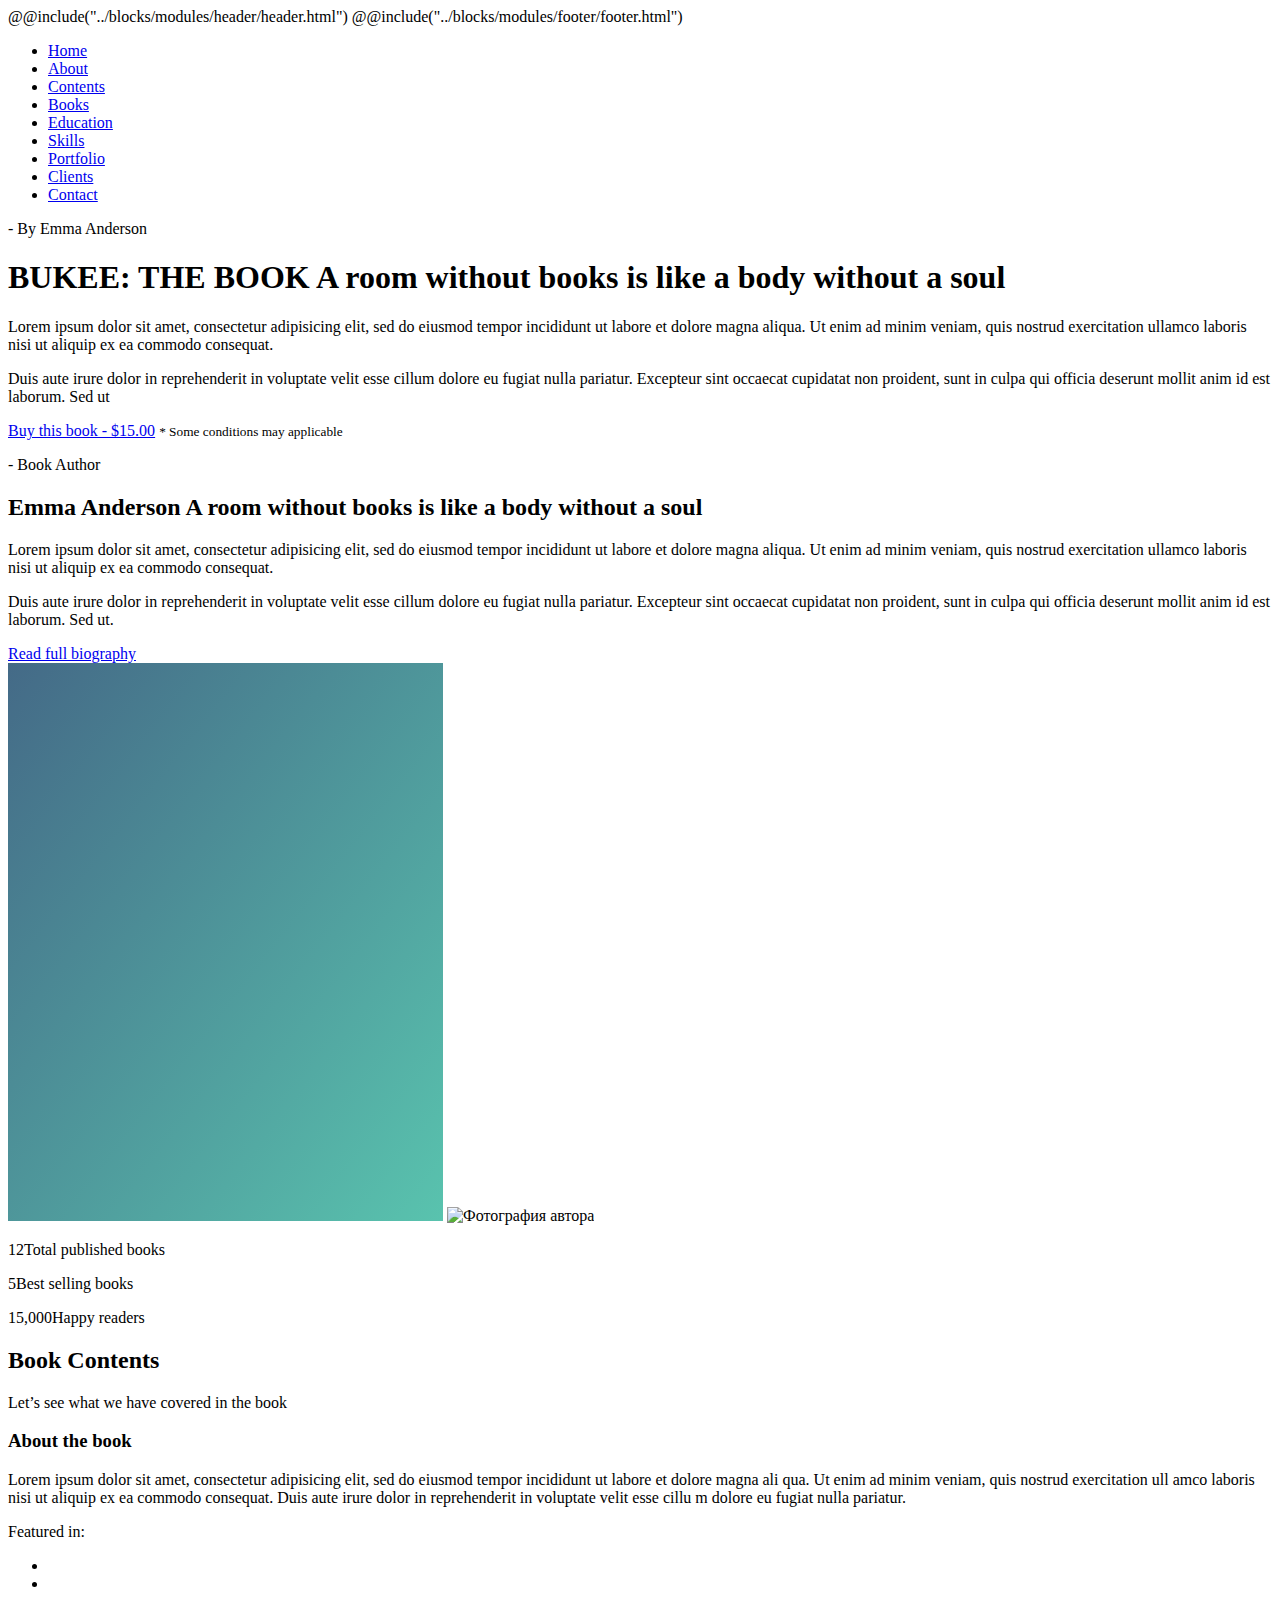
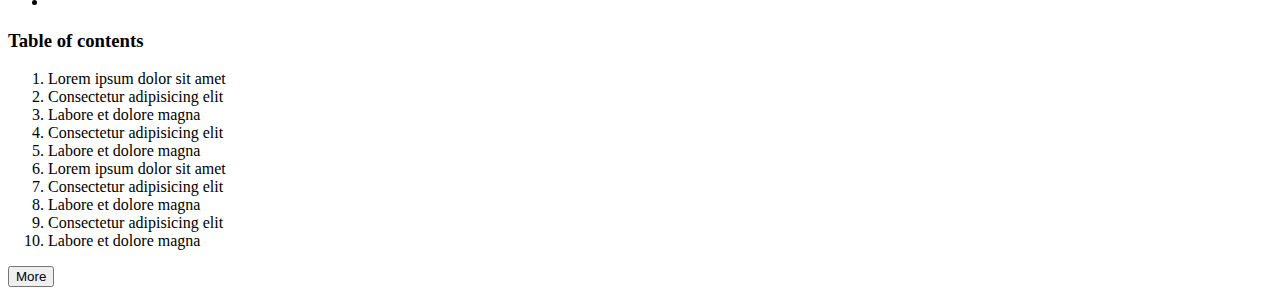
==== src/views/index.html @ 8ca6fe4a "font awesome" ====
<!DOCTYPE html>
<html lang="ru">

<head>
    <meta charset="utf-8">
    <meta http-equiv="X-UA-Compatible" content="IE=edge">
    <title>Bukee</title>
    <meta name="theme-color" content="#fff">
    <meta name="apple-mobile-web-app-status-bar-style" content="black-translucent">
    <meta name="viewport"
        content="width=device-width, user-scalable=no, initial-scale=1.0, maximum-scale=1.0, minimum-scale=1.0">
    <link rel="shortcut icon" href="../img/favicons/favicon.ico" type="image/x-icon">
    <link rel="icon" sizes="16x16" href="../img/favicons/favicon-16x16.png" type="image/png">
    <link rel="icon" sizes="32x32" href="../img/favicons/favicon-32x32.png" type="image/png">
    <link rel="apple-touch-icon-precomposed" href="../img/favicons/apple-touch-icon-precomposed.png">
    <link rel="apple-touch-icon" href="../img/favicons/apple-touch-icon.png">
    <link rel="apple-touch-icon" sizes="57x57" href="../img/favicons/apple-touch-icon-57x57.png">
    <link rel="apple-touch-icon" sizes="60x60" href="../img/favicons/apple-touch-icon-60x60.png">
    <link rel="apple-touch-icon" sizes="72x72" href="../img/favicons/apple-touch-icon-72x72.png">
    <link rel="apple-touch-icon" sizes="76x76" href="../img/favicons/apple-touch-icon-76x76.png">
    <link rel="apple-touch-icon" sizes="114x114" href="../img/favicons/apple-touch-icon-114x114.png">
    <link rel="apple-touch-icon" sizes="120x120" href="../img/favicons/apple-touch-icon-120x120.png">
    <link rel="apple-touch-icon" sizes="144x144" href="../img/favicons/apple-touch-icon-144x144.png">
    <link rel="apple-touch-icon" sizes="152x152" href="../img/favicons/apple-touch-icon-152x152.png">
    <link rel="apple-touch-icon" sizes="167x167" href="../img/favicons/apple-touch-icon-167x167.png">
    <link rel="apple-touch-icon" sizes="180x180" href="../img/favicons/apple-touch-icon-180x180.png">
    <link rel="apple-touch-icon" sizes="1024x1024" href="../img/favicons/apple-touch-icon-1024x1024.png">
    <link href="https://fonts.googleapis.com/css?family=Open+Sans:400,400i|Roboto+Slab:100,400,700&display=swap"
        rel="stylesheet">
    <link rel="stylesheet" href="../styles/main.css">

    <script src="https://kit.fontawesome.com/544c409c65.js" crossorigin="anonymous"></script>
</head>

<body>
    @@include("../blocks/modules/header/header.html")
    @@include("../blocks/modules/footer/footer.html")

    <div class="page-main">

        <header>
            <div class="header">
                <a href="##" class="header__logo"></a>
                <ul class="header-list">
                    <li class="header-list__item active"><a class="header-list__link" href="##">Home</a></li>
                    <li class="header-list__item"><a class="header-list__link" href="##">About</a></li>
                    <li class="header-list__item"><a class="header-list__link" href="##">Contents</a></li>
                    <li class="header-list__item"><a class="header-list__link" href="##">Books</a></li>
                    <li class="header-list__item"><a class="header-list__link" href="##">Education</a></li>
                    <li class="header-list__item"><a class="header-list__link" href="##">Skills</a></li>
                    <li class="header-list__item"><a class="header-list__link" href="##">Portfolio</a></li>
                    <li class="header-list__item"><a class="header-list__link" href="##">Clients</a></li>
                    <li class="header-list__item"><a class="header-list__link" href="##">Contact</a></li>
                </ul>
            </div>
        </header>

        <div class="wrap">
            <div class="block-book">
                <div class="block-book-demo"></div>
                <div class="block-text">
                    <p class="block-text__name">- By Emma Anderson</p>
                    <h1 class="block-text__title">BUKEE: THE BOOK
                        <span>A room without books is like a body without a soul</span>
                    </h1>
                    <p class="block-text__description">Lorem ipsum dolor sit amet, consectetur adipisicing elit, sed do
                        eiusmod tempor incididunt ut
                        labore et dolore magna aliqua. Ut enim ad minim veniam, quis nostrud exercitation ullamco
                        laboris nisi ut aliquip ex ea commodo consequat.</p>
                    <p class="block-text__description">Duis aute irure dolor in reprehenderit in voluptate velit esse
                        cillum dolore eu fugiat nulla
                        pariatur. Excepteur sint occaecat cupidatat non proident, sunt in culpa qui officia deserunt
                        mollit anim id est laborum. Sed ut</p>
                    <a href="##" class="btn btn_modifer block-text__btn-header">Buy this book - $15.00</a>
                    <small>* Some conditions may applicable</small>
                </div>
            </div>
        </div>

    </div>

    <div class='page page_autor'>
        <div class="wrap">
            <div class="block-author">
                <div class="block-text">
                    <p class="block-text__name block-text__name_top">- Book Author</p>
                    <h2 class="block-text__title">Emma Anderson
                        <span>A room without books is like a body without a soul</span>
                    </h2>
                    <p class="block-text__description">Lorem ipsum dolor sit amet, consectetur adipisicing elit, sed do
                        eiusmod tempor incididunt ut
                        labore et dolore magna aliqua. Ut enim ad minim veniam, quis nostrud exercitation ullamco
                        laboris nisi ut aliquip ex ea commodo consequat. </p>
                    <p class="block-text__description">Duis aute irure dolor in reprehenderit in voluptate velit esse
                        cillum dolore eu fugiat nulla
                        pariatur. Excepteur sint occaecat cupidatat non proident, sunt in culpa qui officia deserunt
                        mollit anim id est laborum. Sed ut.</p>
                    <a href="##" class="btn btn_modifer block-text__btn-autor">Read full biography</a>
                </div>

                <div class="block-ava">
                    <svg class="block-ava__svg" width="435" height="558">
                        <linearGradient id="gradient" x1="0" y1="0" x2="100%" y2="100%">
                            <stop offset="0" stop-color="#446a87"></stop>
                            <stop offset="1" stop-color="#59c3ae"></stop>
                        </linearGradient>
                        <rect width="435" height="558" fill="url(#gradient)"></rect>
                    </svg>
                    <img class="block-ava__image" src="img/avatar.jpg" alt="Фотография автора" width="438px" height="466px">
                </div>
            </div>

            <div class="block-counter">
                <p><span>12</span>Total published books</p>
                <p><span>5</span>Best selling books</p>
                <p><span>15,000</span>Happy readers</p>
            </div>
        </div>
    </div>

    <div class="page page_gray page_standart">
        <div class="wrap">
            <h2 class="page__title">Book Contents</h2>
            <p class="page__subtitle">Let’s see what we have covered in the book</p>
            <div class="block-about">
                <div class="block-about-text">
                    <h3>About the book</h3>
                    <p class="block-about-text__content">Lorem ipsum dolor sit amet, consectetur adipisicing elit, sed do eiusmod tempor incididunt ut
                        labore et dolore magna ali qua. Ut enim ad minim veniam, quis nostrud exercitation ull amco
                        laboris nisi ut aliquip ex ea commodo consequat. Duis aute irure dolor in reprehenderit in
                        voluptate velit esse cillu m dolore eu fugiat nulla pariatur.</p>
                    <div class="block-about-social block-about-text__social">
                        <p class="block-about-social__title">Featured in:</p>
                        <ul class="block-about-social__list">
                            <li><a href="##"><i class="fab fa-stack-overflow"></i></a></li>
                            <li><a href="##"><i class="fab fa-amazon"></i></a></li>
                            <li><a href="##"><i class="fab fa-sass"></i></a></li>
                        </ul>
                    </div>
                </div>
                <div class="block-about-table">
                    <h3>Table of contents</h3>
                    <ol class="block-about-table__list">
                        <li>Lorem ipsum dolor sit amet</li>
                        <li>Consectetur adipisicing elit</li>
                        <li>Labore et dolore magna</li>
                        <li>Consectetur adipisicing elit</li>
                        <li>Labore et dolore magna</li>
                        <li>Lorem ipsum dolor sit amet</li>
                        <li>Consectetur adipisicing elit</li>
                        <li>Labore et dolore magna</li>
                        <li>Consectetur adipisicing elit</li>
                        <li>Labore et dolore magna</li>
                    </ol>
                    <button class="btn btn_modifer block-about-table__btn">More</button>
                </div>
            </div>
        </div>
    </div>

    <script src="../js/main.js"></script>
    <script src="../js/vendor.js"></script>
</body>

</html>
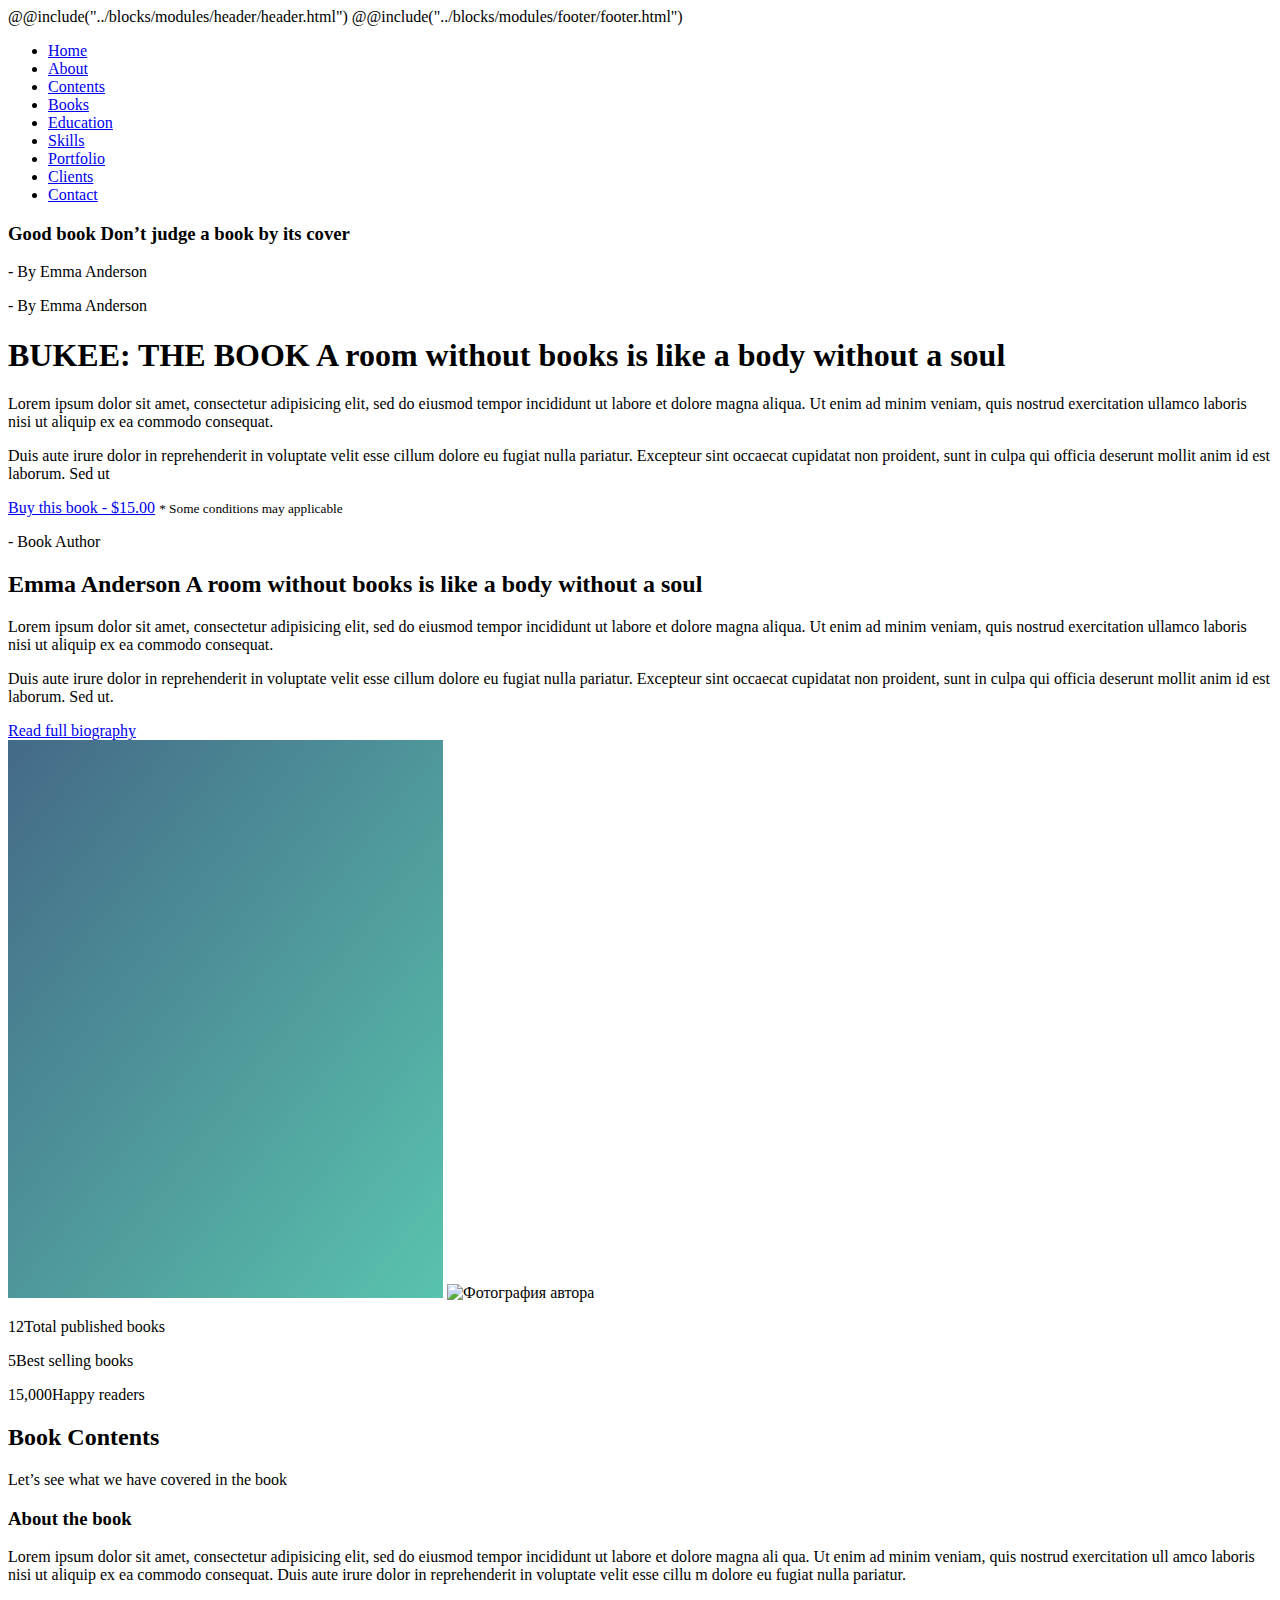
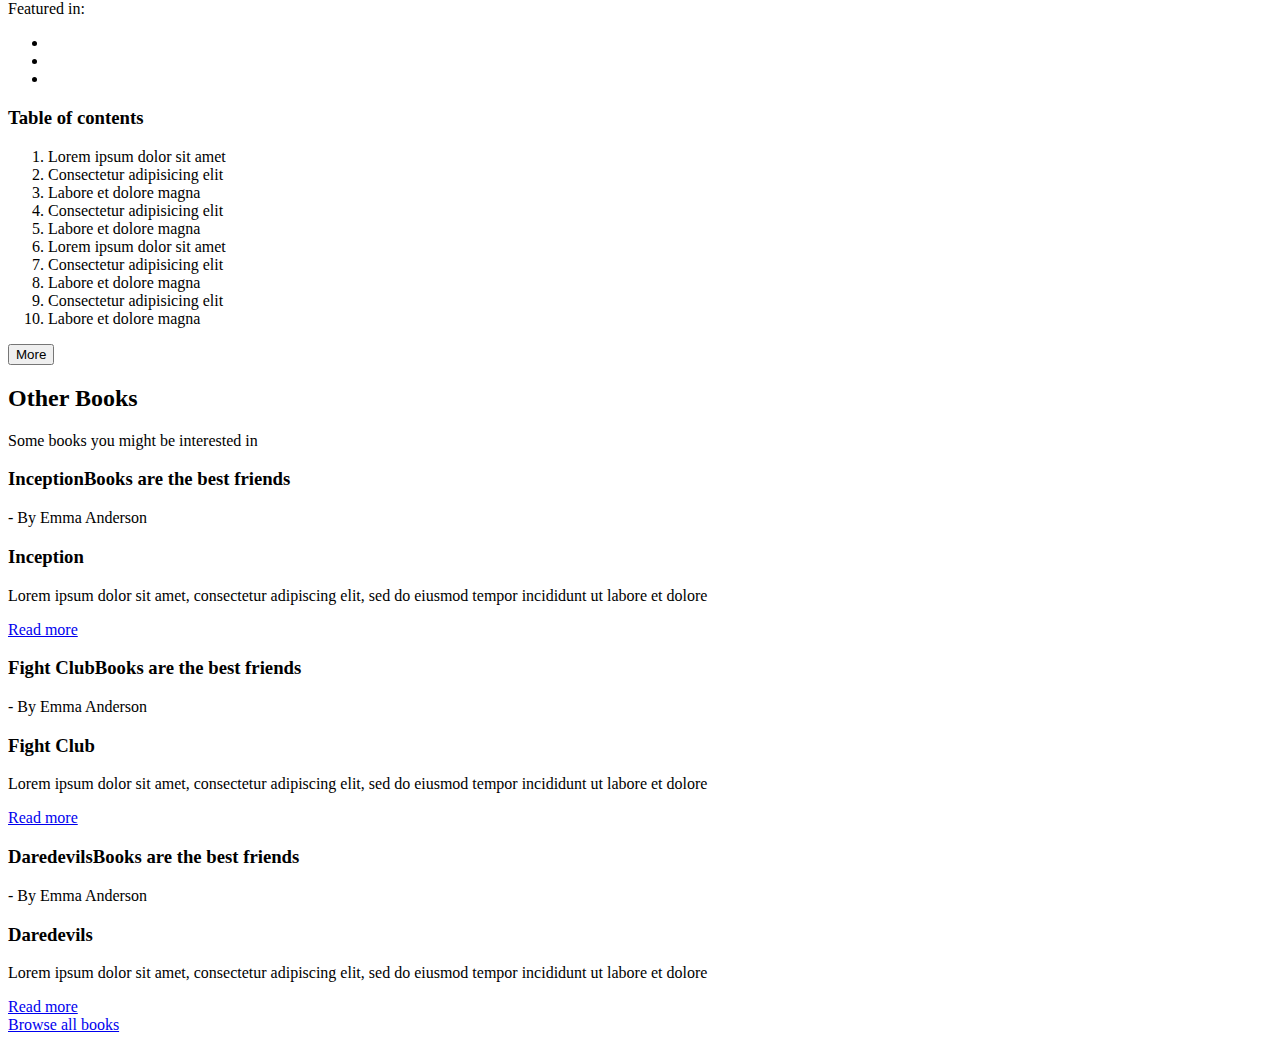
==== commit b4f8bf31: "scss" ====
--- a/src/views/index.html
+++ b/src/views/index.html
@@ -36,7 +36,7 @@
     @@include("../blocks/modules/header/header.html")
     @@include("../blocks/modules/footer/footer.html")
 
-    <div class="page-main">
+    <div class="page page-main">
 
         <header>
             <div class="header">
@@ -57,7 +57,13 @@
 
         <div class="wrap">
             <div class="block-book">
-                <div class="block-book-demo"></div>
+                <div class="block-book-demo">
+                    <h3 class="block-book-demo__title">
+                        Good book
+                        <span>Don’t judge a book by its cover</span>
+                    </h3>
+                    <p class="block-book-demo__autor">- By Emma Anderson</p>
+                </div>
                 <div class="block-text">
                     <p class="block-text__name">- By Emma Anderson</p>
                     <h1 class="block-text__title">BUKEE: THE BOOK
@@ -71,7 +77,7 @@
                         cillum dolore eu fugiat nulla
                         pariatur. Excepteur sint occaecat cupidatat non proident, sunt in culpa qui officia deserunt
                         mollit anim id est laborum. Sed ut</p>
-                    <a href="##" class="btn btn_modifer block-text__btn-header">Buy this book - $15.00</a>
+                    <a href="##" class="btn btn_modifer btn_substrate_dark  block-text__btn-header">Buy this book - $15.00</a>
                     <small>* Some conditions may applicable</small>
                 </div>
             </div>
@@ -95,7 +101,7 @@
                         cillum dolore eu fugiat nulla
                         pariatur. Excepteur sint occaecat cupidatat non proident, sunt in culpa qui officia deserunt
                         mollit anim id est laborum. Sed ut.</p>
-                    <a href="##" class="btn btn_modifer block-text__btn-autor">Read full biography</a>
+                    <a href="##" class="btn btn_modifer btn_substrate_light block-text__btn-autor">Read full biography</a>
                 </div>
 
                 <div class="block-ava">
@@ -106,7 +112,8 @@
                         </linearGradient>
                         <rect width="435" height="558" fill="url(#gradient)"></rect>
                     </svg>
-                    <img class="block-ava__image" src="img/avatar.jpg" alt="Фотография автора" width="438px" height="466px">
+                    <img class="block-ava__image" src="img/avatar.jpg" alt="Фотография автора" width="438px"
+                        height="466px">
                 </div>
             </div>
 
@@ -118,14 +125,15 @@
         </div>
     </div>
 
-    <div class="page page_gray page_standart">
+    <div class="page page_gray page_about">
         <div class="wrap">
             <h2 class="page__title">Book Contents</h2>
             <p class="page__subtitle">Let’s see what we have covered in the book</p>
             <div class="block-about">
                 <div class="block-about-text">
                     <h3>About the book</h3>
-                    <p class="block-about-text__content">Lorem ipsum dolor sit amet, consectetur adipisicing elit, sed do eiusmod tempor incididunt ut
+                    <p class="block-about-text__content">Lorem ipsum dolor sit amet, consectetur adipisicing elit, sed
+                        do eiusmod tempor incididunt ut
                         labore et dolore magna ali qua. Ut enim ad minim veniam, quis nostrud exercitation ull amco
                         laboris nisi ut aliquip ex ea commodo consequat. Duis aute irure dolor in reprehenderit in
                         voluptate velit esse cillu m dolore eu fugiat nulla pariatur.</p>
@@ -152,8 +160,56 @@
                         <li>Consectetur adipisicing elit</li>
                         <li>Labore et dolore magna</li>
                     </ol>
-                    <button class="btn btn_modifer block-about-table__btn">More</button>
-                </div>
+                    <button class="btn btn_modifer btn_substrate_light block-about-table__btn">More</button>
+                </div>
+            </div>
+        </div>
+    </div>
+
+    <div class="page page_books">
+        <div class="wrap">
+            <h2 class="page__title">Other Books</h2>
+            <p class="page__subtitle page__subtitle_books">Some books you might be interested in</p>
+            <div class="block-presentation">
+                <div class="block-books">
+                    <div class="block-books__item">
+                        <div class="block-books-demo">
+                            <h3 class="block-books-demo__title">Inception<span>Books are the best friends</span></h3>
+                            <p class="block-books-demo__autor">- By Emma Anderson</p>
+                        </div>
+                        <div class="block-books-desc">
+                            <h3 class="block-books-desc__title">Inception</h3>
+                            <p class="block-books-desc__content">Lorem ipsum dolor sit amet, consectetur adipiscing
+                                elit, sed do eiusmod tempor incididunt ut labore et dolore</p>
+                            <a href="##">Read more</a>
+                        </div>
+                    </div>
+                    <div class="block-books__item">
+                        <div class="block-books-demo">
+                            <h3 class="block-books-demo__title">Fight Club<span>Books are the best friends</span></h3>
+                            <p class="block-books-demo__autor">- By Emma Anderson</p>
+                        </div>
+                        <div class="block-books-desc">
+                            <h3 class="block-books-desc__title">Fight Club</h3>
+                            <p class="block-books-desc__content">Lorem ipsum dolor sit amet, consectetur adipiscing
+                                elit, sed do eiusmod tempor incididunt ut labore et dolore</p>
+                            <a href="##">Read more</a>
+                        </div>
+                    </div>
+                    <div class="block-books__item">
+                        <div class="block-books-demo">
+                            <h3 class="block-books-demo__title">Daredevils<span>Books are the best friends</span></h3>
+                            <p class="block-books-demo__autor">- By Emma Anderson</p>
+                        </div>
+                        <div class="block-books-desc">
+                            <h3 class="block-books-desc__title">Daredevils</h3>
+                            <p class="block-books-desc__content">Lorem ipsum dolor sit amet, consectetur adipiscing
+                                elit, sed do eiusmod tempor incididunt ut labore et dolore</p>
+                            <a href="##">Read more</a>
+                        </div>
+                    </div>
+                </div>
+                <a href="##" class="btn btn_modifer btn_substrate_light block-presentation__btn">Browse all books</a>
             </div>
         </div>
     </div>
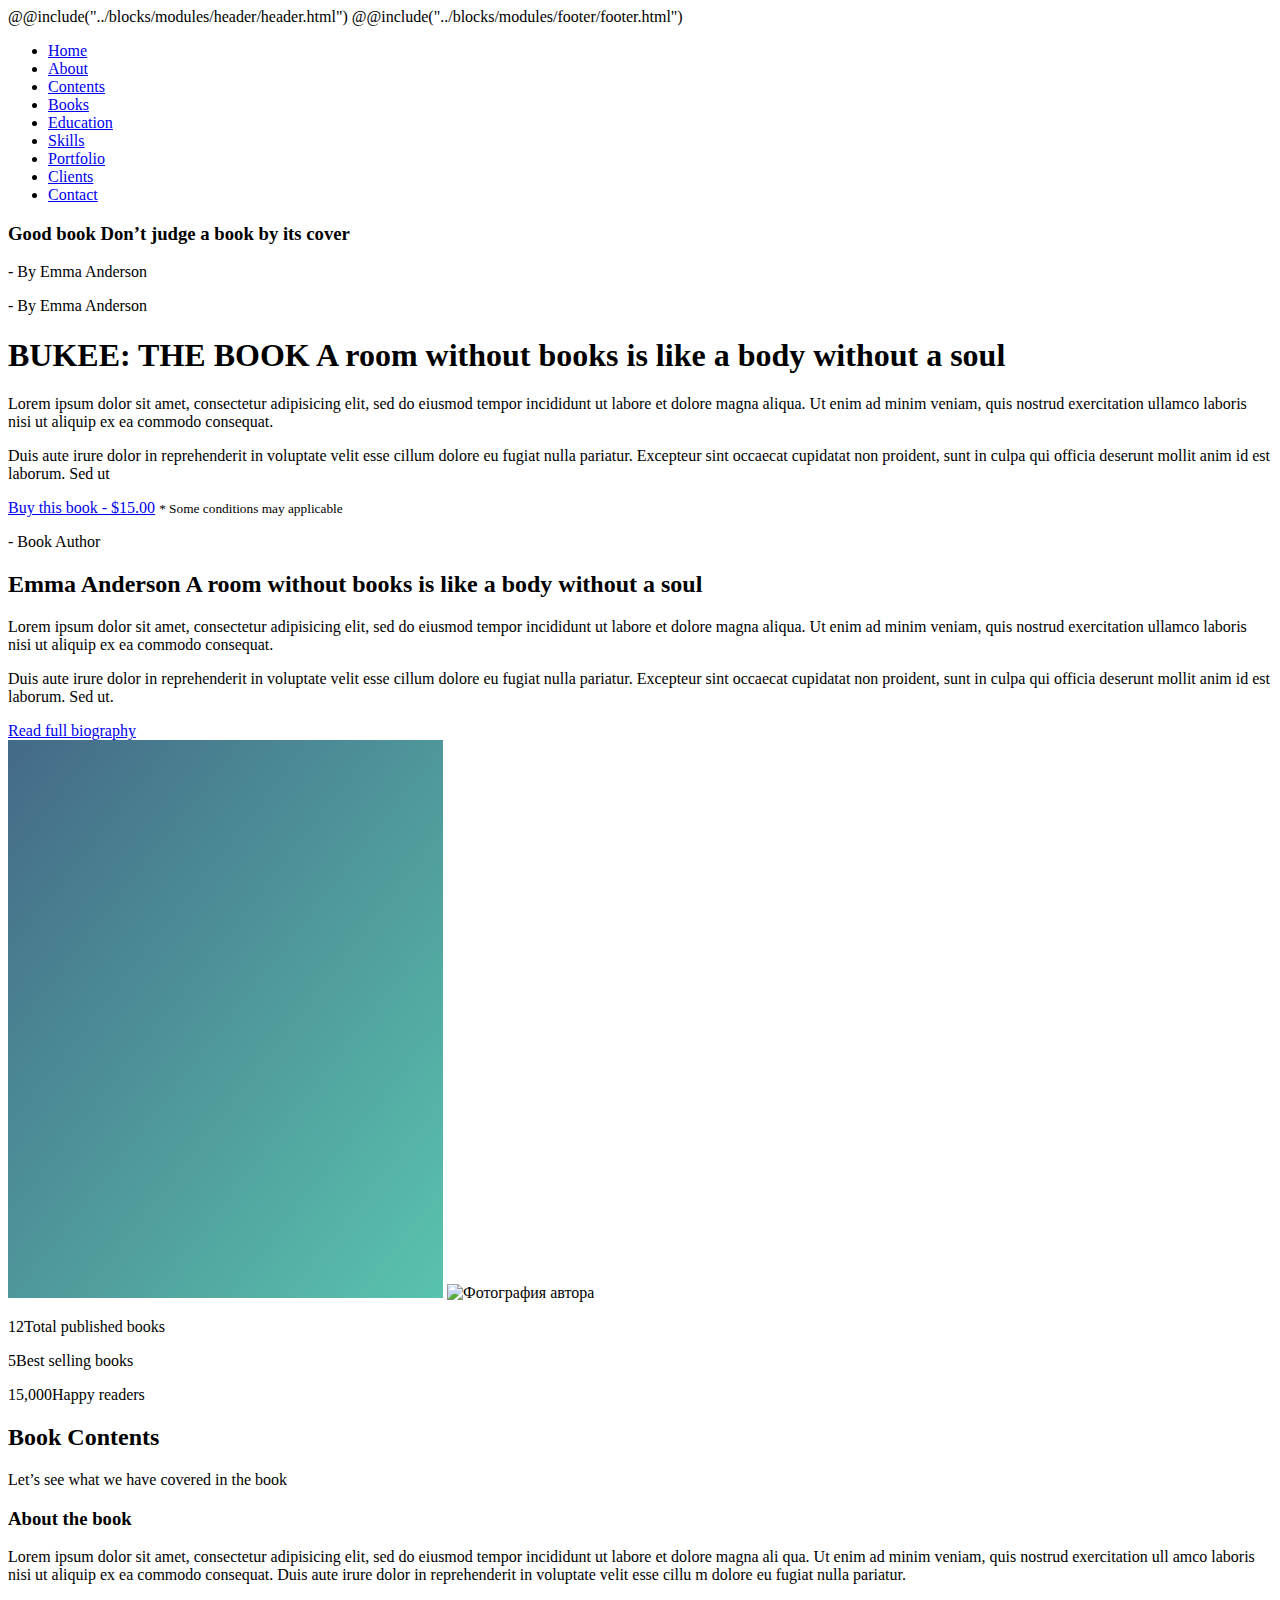
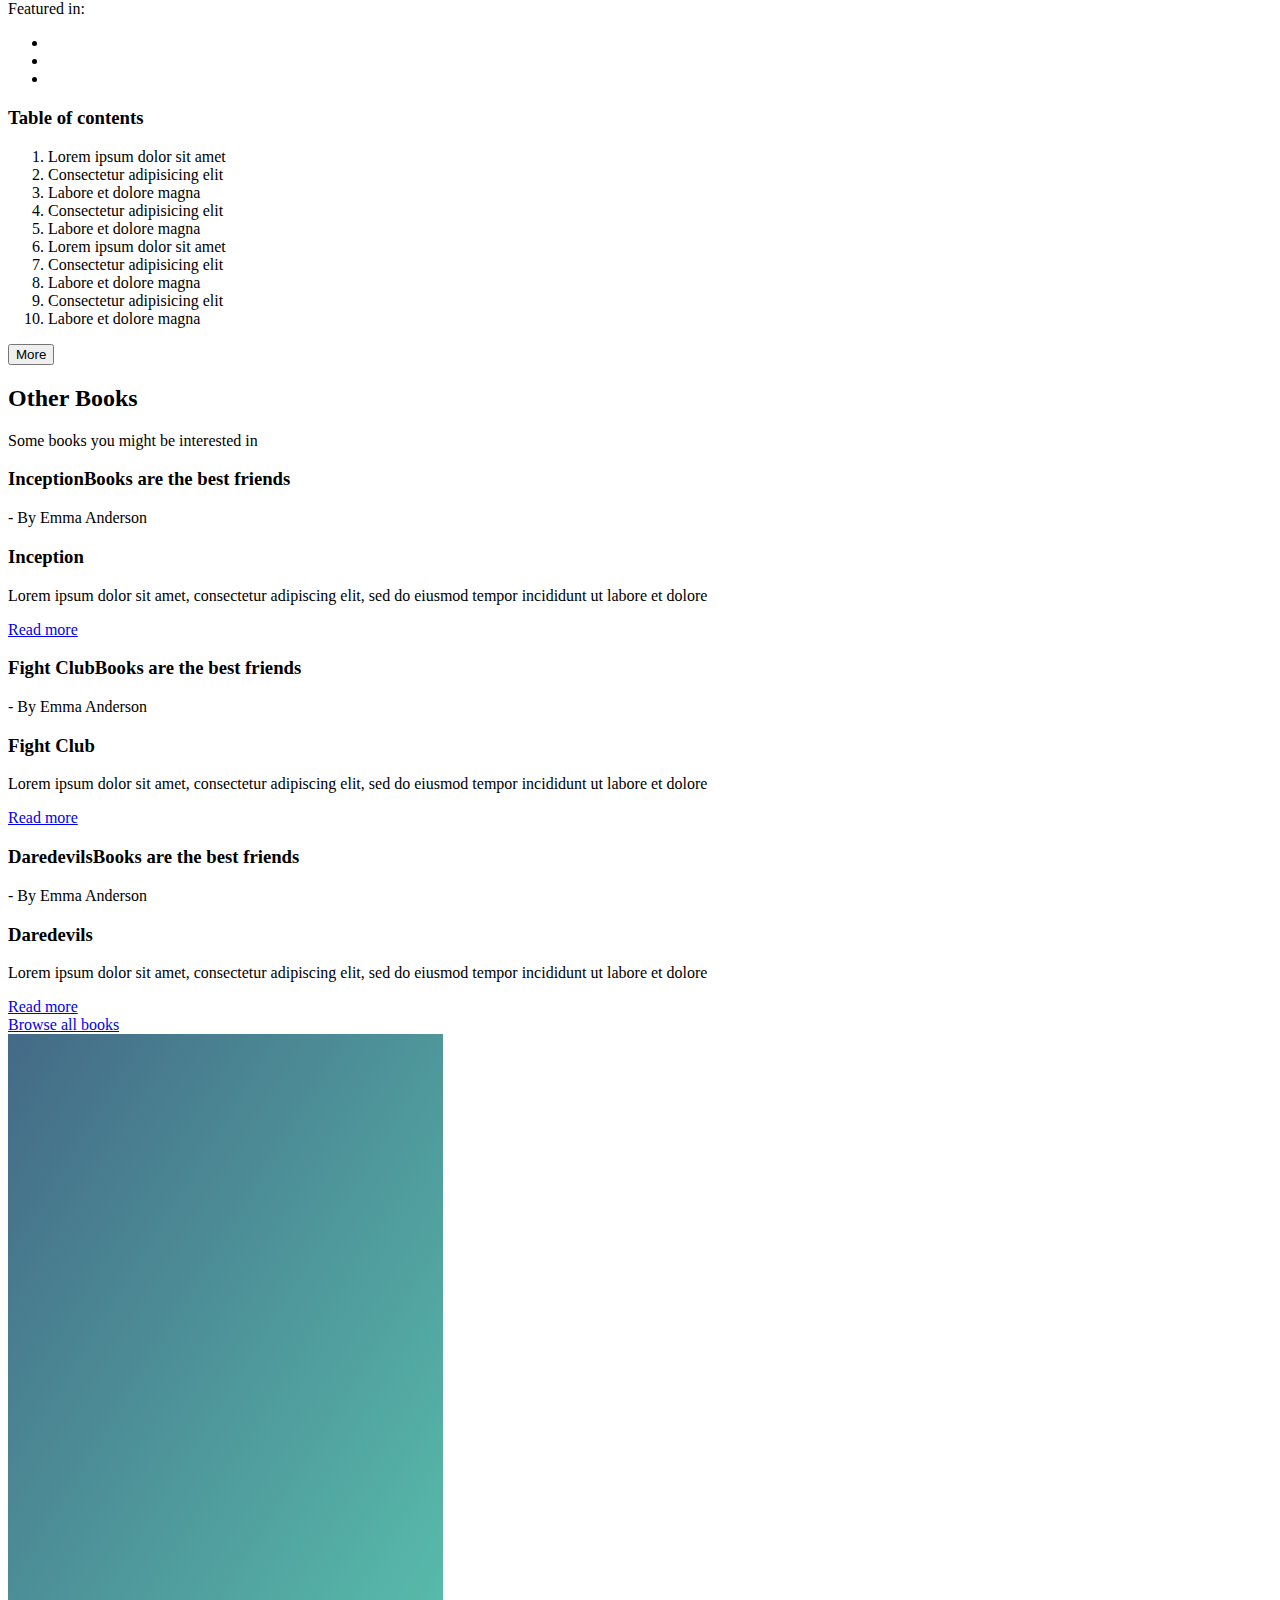
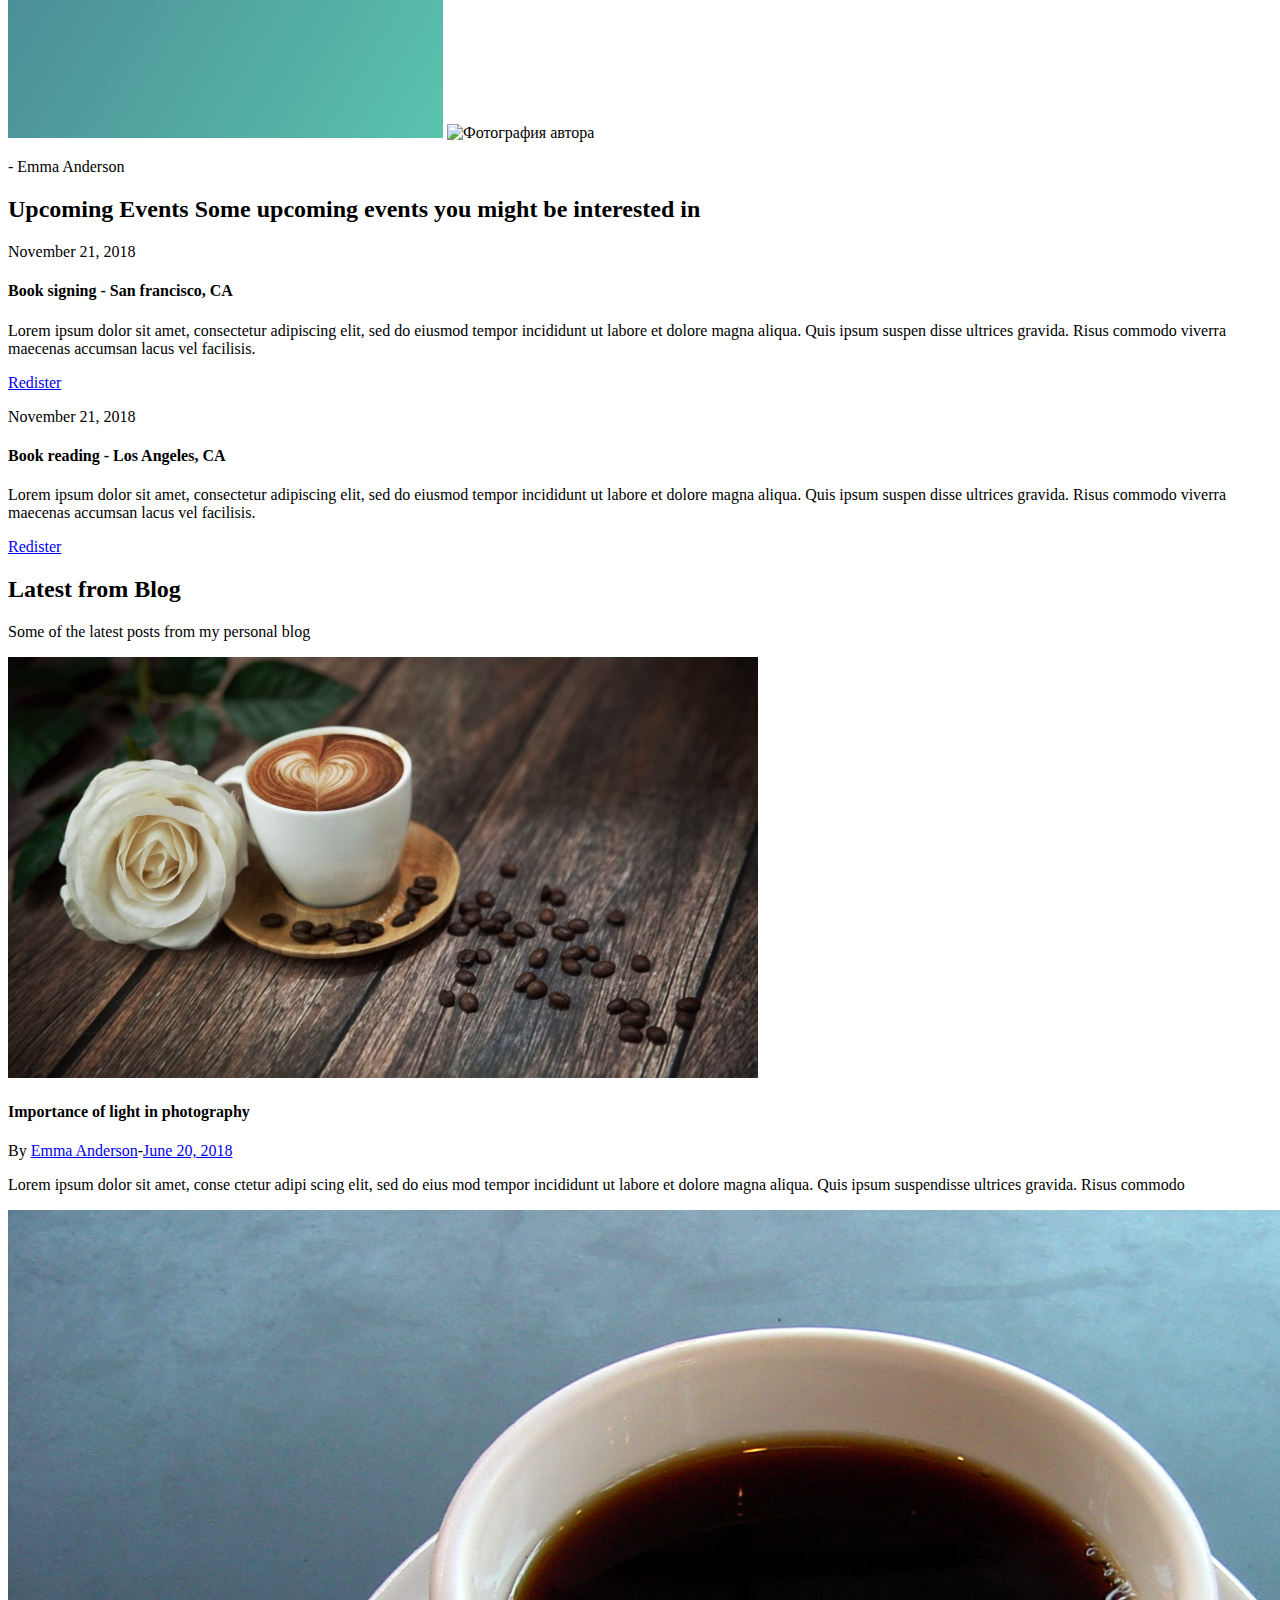
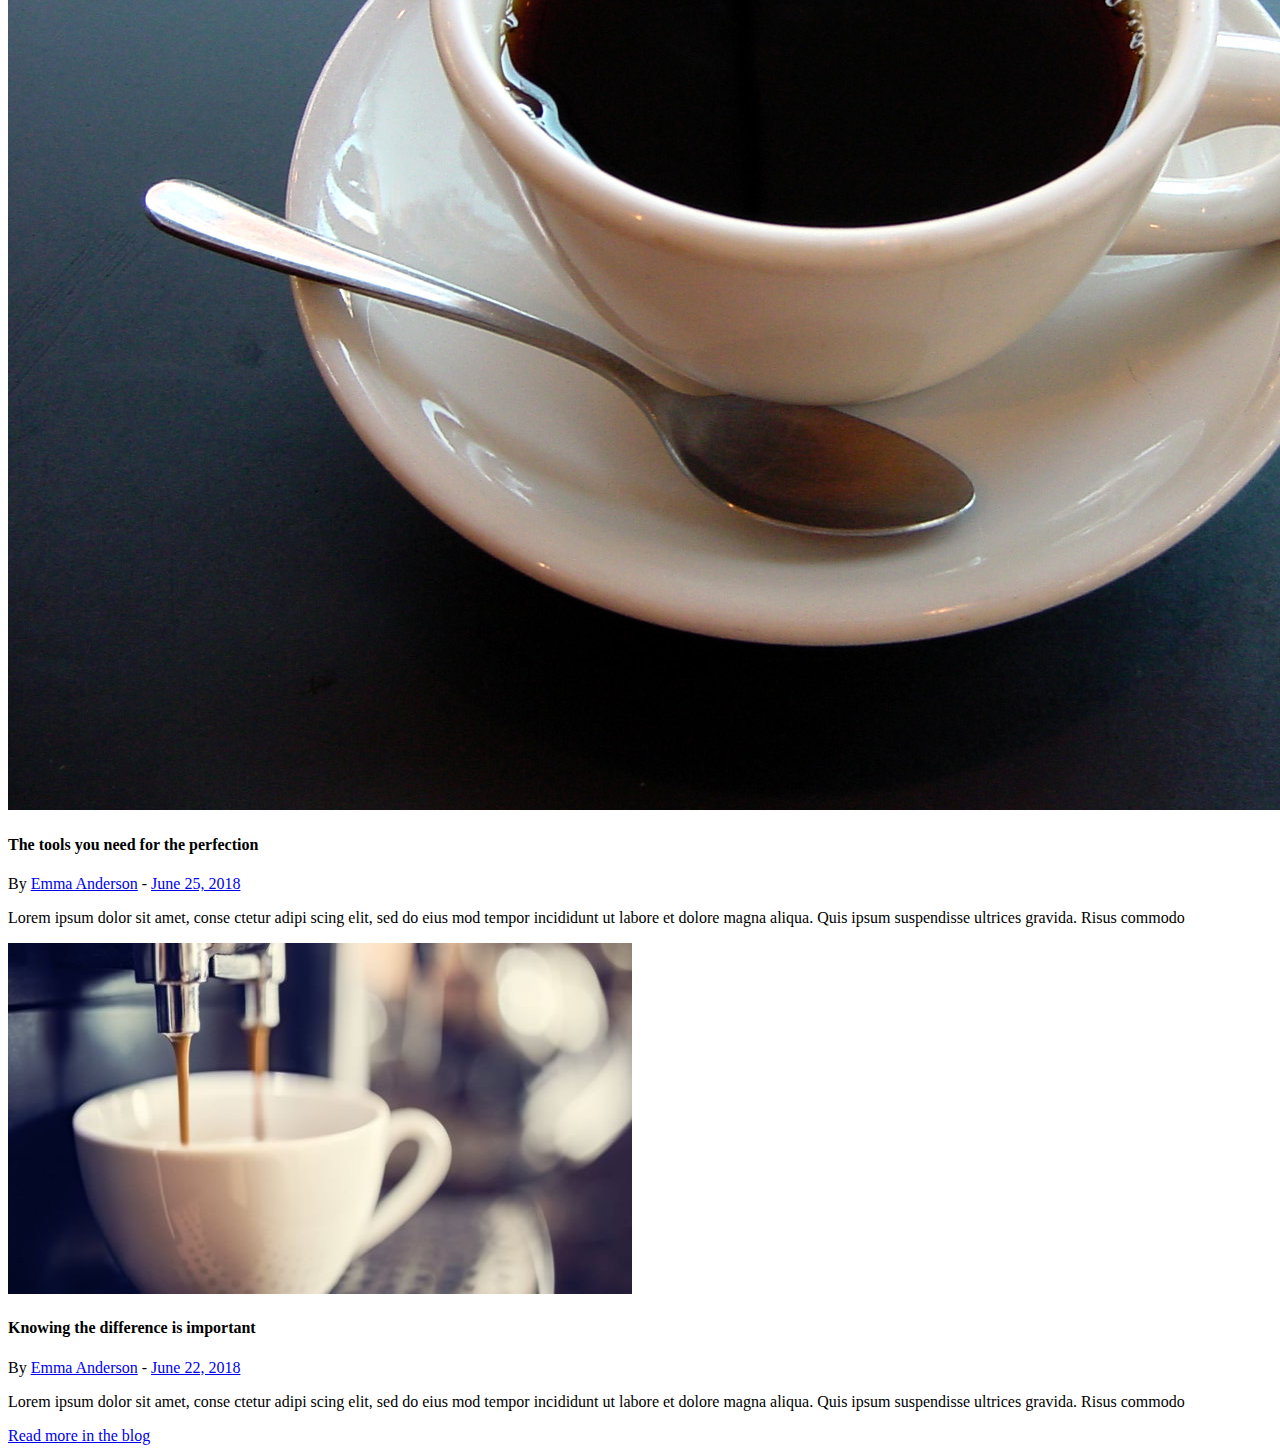
==== commit b4edbb1a: "img" ====
--- a/src/views/index.html
+++ b/src/views/index.html
@@ -36,7 +36,7 @@
     @@include("../blocks/modules/header/header.html")
     @@include("../blocks/modules/footer/footer.html")
 
-    <div class="page page-main">
+    <div class="page-main">
 
         <header>
             <div class="header">
@@ -66,7 +66,7 @@
                 </div>
                 <div class="block-text">
                     <p class="block-text__name">- By Emma Anderson</p>
-                    <h1 class="block-text__title">BUKEE: THE BOOK
+                    <h1 class="block-text__title block-text__title_light">BUKEE: THE BOOK
                         <span>A room without books is like a body without a soul</span>
                     </h1>
                     <p class="block-text__description">Lorem ipsum dolor sit amet, consectetur adipisicing elit, sed do
@@ -77,7 +77,8 @@
                         cillum dolore eu fugiat nulla
                         pariatur. Excepteur sint occaecat cupidatat non proident, sunt in culpa qui officia deserunt
                         mollit anim id est laborum. Sed ut</p>
-                    <a href="##" class="btn btn_modifer btn_substrate_dark  block-text__btn-header">Buy this book - $15.00</a>
+                    <a href="##" class="btn btn_modifer btn_substrate_dark  block-text__btn-header">Buy this book -
+                        $15.00</a>
                     <small>* Some conditions may applicable</small>
                 </div>
             </div>
@@ -101,7 +102,8 @@
                         cillum dolore eu fugiat nulla
                         pariatur. Excepteur sint occaecat cupidatat non proident, sunt in culpa qui officia deserunt
                         mollit anim id est laborum. Sed ut.</p>
-                    <a href="##" class="btn btn_modifer btn_substrate_light block-text__btn-autor">Read full biography</a>
+                    <a href="##" class="btn btn_modifer btn_substrate_light block-text__btn-autor">Read full
+                        biography</a>
                 </div>
 
                 <div class="block-ava">
@@ -166,51 +168,132 @@
         </div>
     </div>
 
-    <div class="page page_books">
+    <div class="page page_books books">
         <div class="wrap">
             <h2 class="page__title">Other Books</h2>
             <p class="page__subtitle page__subtitle_books">Some books you might be interested in</p>
-            <div class="block-presentation">
-                <div class="block-books">
-                    <div class="block-books__item">
-                        <div class="block-books-demo">
-                            <h3 class="block-books-demo__title">Inception<span>Books are the best friends</span></h3>
-                            <p class="block-books-demo__autor">- By Emma Anderson</p>
+            <div class="block-books">
+                <div class="block-books__item">
+                    <div class="block-books-demo">
+                        <h3 class="block-books-demo__title">Inception<span>Books are the best friends</span></h3>
+                        <p class="block-books-demo__autor">- By Emma Anderson</p>
+                    </div>
+                    <div class="block-books-desc">
+                        <h3 class="block-books-desc__title">Inception</h3>
+                        <p class="block-books-desc__content">Lorem ipsum dolor sit amet, consectetur adipiscing
+                            elit, sed do eiusmod tempor incididunt ut labore et dolore</p>
+                        <a href="##">Read more</a>
+                    </div>
+                </div>
+                <div class="block-books__item">
+                    <div class="block-books-demo">
+                        <h3 class="block-books-demo__title">Fight Club<span>Books are the best friends</span></h3>
+                        <p class="block-books-demo__autor">- By Emma Anderson</p>
+                    </div>
+                    <div class="block-books-desc">
+                        <h3 class="block-books-desc__title">Fight Club</h3>
+                        <p class="block-books-desc__content">Lorem ipsum dolor sit amet, consectetur adipiscing
+                            elit, sed do eiusmod tempor incididunt ut labore et dolore</p>
+                        <a href="##">Read more</a>
+                    </div>
+                </div>
+                <div class="block-books__item">
+                    <div class="block-books-demo">
+                        <h3 class="block-books-demo__title">Daredevils<span>Books are the best friends</span></h3>
+                        <p class="block-books-demo__autor">- By Emma Anderson</p>
+                    </div>
+                    <div class="block-books-desc">
+                        <h3 class="block-books-desc__title">Daredevils</h3>
+                        <p class="block-books-desc__content">Lorem ipsum dolor sit amet, consectetur adipiscing
+                            elit, sed do eiusmod tempor incididunt ut labore et dolore</p>
+                        <a href="##">Read more</a>
+                    </div>
+                </div>
+            </div>
+            <a href="##" class="btn btn_modifer btn_substrate_light books__btn">Browse all books</a>
+        </div>
+    </div>
+
+    <div class="page page_events">
+        <div class="wrap">
+            <div class="block-author">
+                <div class="block-ava">
+                    <svg class="block-ava__svg block-ava__svg_left" width="435" height="704">
+                        <linearGradient id="gradient" x1="0" y1="0" x2="100%" y2="100%">
+                            <stop offset="0" stop-color="#5ac8b0"></stop>
+                            <stop offset="1" stop-color="#436585"></stop>
+                        </linearGradient>
+                        <rect width="435" height="704" fill="url(#gradient)"></rect>
+                    </svg>
+                    <img class="block-ava__image block-ava__image_left" src="img/avatar2.jpg" alt="Фотография автора"
+                        width="440px" height="606px">
+                </div>
+                <div class="block-text block-text_width">
+                    <p class="block-text__name block-text__name_bottom">- Emma Anderson</p>
+                    <h2 class="block-text__title">Upcoming Events
+                        <span>Some upcoming events you might be interested in</span>
+                    </h2>
+                    <div class="block-text__items">
+                        <div class="block-text-item">
+                            <p class="block-text-item__date">November 21, 2018</p>
+                            <h4 class="block-text-item__title">Book signing - San francisco, CA</h3>
+                                <p class="block-text-item__desc">Lorem ipsum dolor sit amet, consectetur adipiscing
+                                    elit,
+                                    sed do eiusmod tempor incididunt ut labore et dolore magna aliqua. Quis ipsum suspen
+                                    disse ultrices gravida. Risus commodo viverra maecenas accumsan lacus vel facilisis.
+                                </p>
+                                <a class="btn btn_modifer btn_substrate_light block-text-item__btn"
+                                    href="##">Redister</a>
                         </div>
-                        <div class="block-books-desc">
-                            <h3 class="block-books-desc__title">Inception</h3>
-                            <p class="block-books-desc__content">Lorem ipsum dolor sit amet, consectetur adipiscing
-                                elit, sed do eiusmod tempor incididunt ut labore et dolore</p>
-                            <a href="##">Read more</a>
+                        <div class="block-text-item">
+                            <p class="block-text-item__date">November 21, 2018</p>
+                            <h4 class="block-text-item__title">Book reading - Los Angeles, CA</h3>
+                                <p class="block-text-item__desc">Lorem ipsum dolor sit amet, consectetur adipiscing
+                                    elit,
+                                    sed do eiusmod tempor incididunt ut labore et dolore magna aliqua. Quis ipsum suspen
+                                    disse ultrices gravida. Risus commodo viverra maecenas accumsan lacus vel facilisis.
+                                </p>
+                                <a class="btn btn_modifer btn_substrate_light block-text-item__btn"
+                                    href="##">Redister</a>
                         </div>
                     </div>
-                    <div class="block-books__item">
-                        <div class="block-books-demo">
-                            <h3 class="block-books-demo__title">Fight Club<span>Books are the best friends</span></h3>
-                            <p class="block-books-demo__autor">- By Emma Anderson</p>
-                        </div>
-                        <div class="block-books-desc">
-                            <h3 class="block-books-desc__title">Fight Club</h3>
-                            <p class="block-books-desc__content">Lorem ipsum dolor sit amet, consectetur adipiscing
-                                elit, sed do eiusmod tempor incididunt ut labore et dolore</p>
-                            <a href="##">Read more</a>
-                        </div>
-                    </div>
-                    <div class="block-books__item">
-                        <div class="block-books-demo">
-                            <h3 class="block-books-demo__title">Daredevils<span>Books are the best friends</span></h3>
-                            <p class="block-books-demo__autor">- By Emma Anderson</p>
-                        </div>
-                        <div class="block-books-desc">
-                            <h3 class="block-books-desc__title">Daredevils</h3>
-                            <p class="block-books-desc__content">Lorem ipsum dolor sit amet, consectetur adipiscing
-                                elit, sed do eiusmod tempor incididunt ut labore et dolore</p>
-                            <a href="##">Read more</a>
-                        </div>
-                    </div>
-                </div>
-                <a href="##" class="btn btn_modifer btn_substrate_light block-presentation__btn">Browse all books</a>
-            </div>
+                </div>
+            </div>
+        </div>
+    </div>
+
+    <div class="page page_gray page_blog blog">
+        <div class="wrap">
+            <h2 class="page__title">Latest from Blog</h2>
+            <p class="page__subtitle">Some of the latest posts from my personal blog</p>
+            </h2>
+            <div class="block-blog page__block-blog">
+                <div class="block-blog-item">
+                    <div class="block-blog-img"><img src="../img/coffee1.jpg" alt="Фотограф"></div>
+                    <h4 class="block-blog-item__title">Importance of light in photography</h4>
+                    <div class="block-blog-date">
+                        <p>By <a href="##">Emma Anderson</a><span>-</span><a href="##">June 20, 2018</a></p>
+                    </div>
+                    <p class="block-blog-item__desc">Lorem ipsum dolor sit amet, conse ctetur adipi scing elit, sed do eius mod tempor incididunt ut labore et dolore magna aliqua. Quis ipsum suspendisse ultrices gravida. Risus commodo</p>
+                </div>
+                <div class="block-blog-item">
+                    <div class="block-blog-img"><img src="../img/coffee2.jpg" alt="Фотоапорат"></div>
+                    <h4 class="block-blog-item__title">The tools you need for the perfection</h4>
+                    <div class="block-blog-date">
+                        <p>By <a href="##">Emma Anderson</a><span> - </span><a href="##">June 25, 2018</a></p>
+                    </div>
+                    <p class="block-blog-item__desc">Lorem ipsum dolor sit amet, conse ctetur adipi scing elit, sed do eius mod tempor incididunt ut labore et dolore magna aliqua. Quis ipsum suspendisse ultrices gravida. Risus commodo</p>
+                </div>
+                <div class="block-blog-item">
+                    <div class="block-blog-img"><img src="../img/coffee3.jpg" alt="Девушка"></div>
+                    <h4 class="block-blog-item__title">Knowing the difference is important</h4>
+                    <div class="block-blog-date">
+                        <p>By <a href="##">Emma Anderson</a><span> - </span><a href="##">June 22, 2018</a></p>
+                    </div>
+                    <p class="block-blog-item__desc">Lorem ipsum dolor sit amet, conse ctetur adipi scing elit, sed do eius mod tempor incididunt ut labore et dolore magna aliqua. Quis ipsum suspendisse ultrices gravida. Risus commodo</p>
+                </div>
+            </div>
+            <a class="btn btn_modifer btn_substrate_light blog__btn" href="##">Read more in the blog</a>
         </div>
     </div>
 
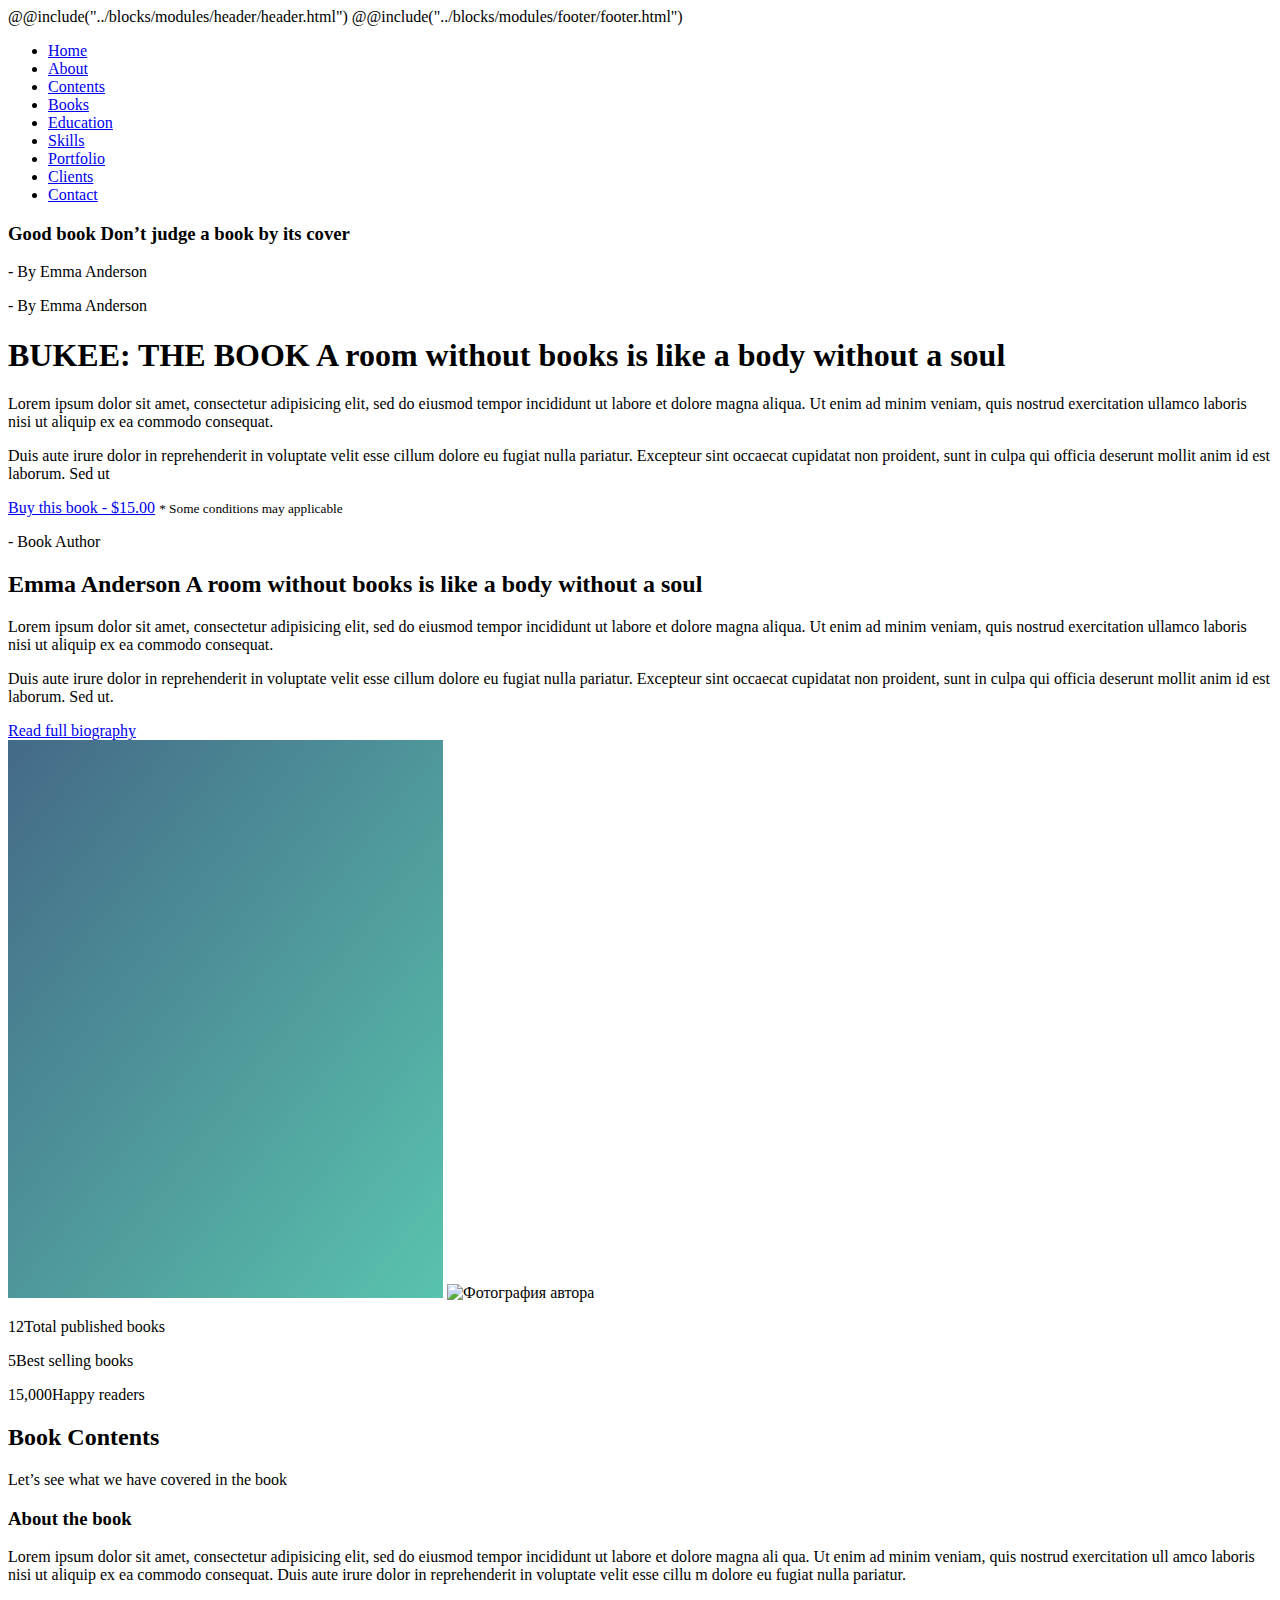
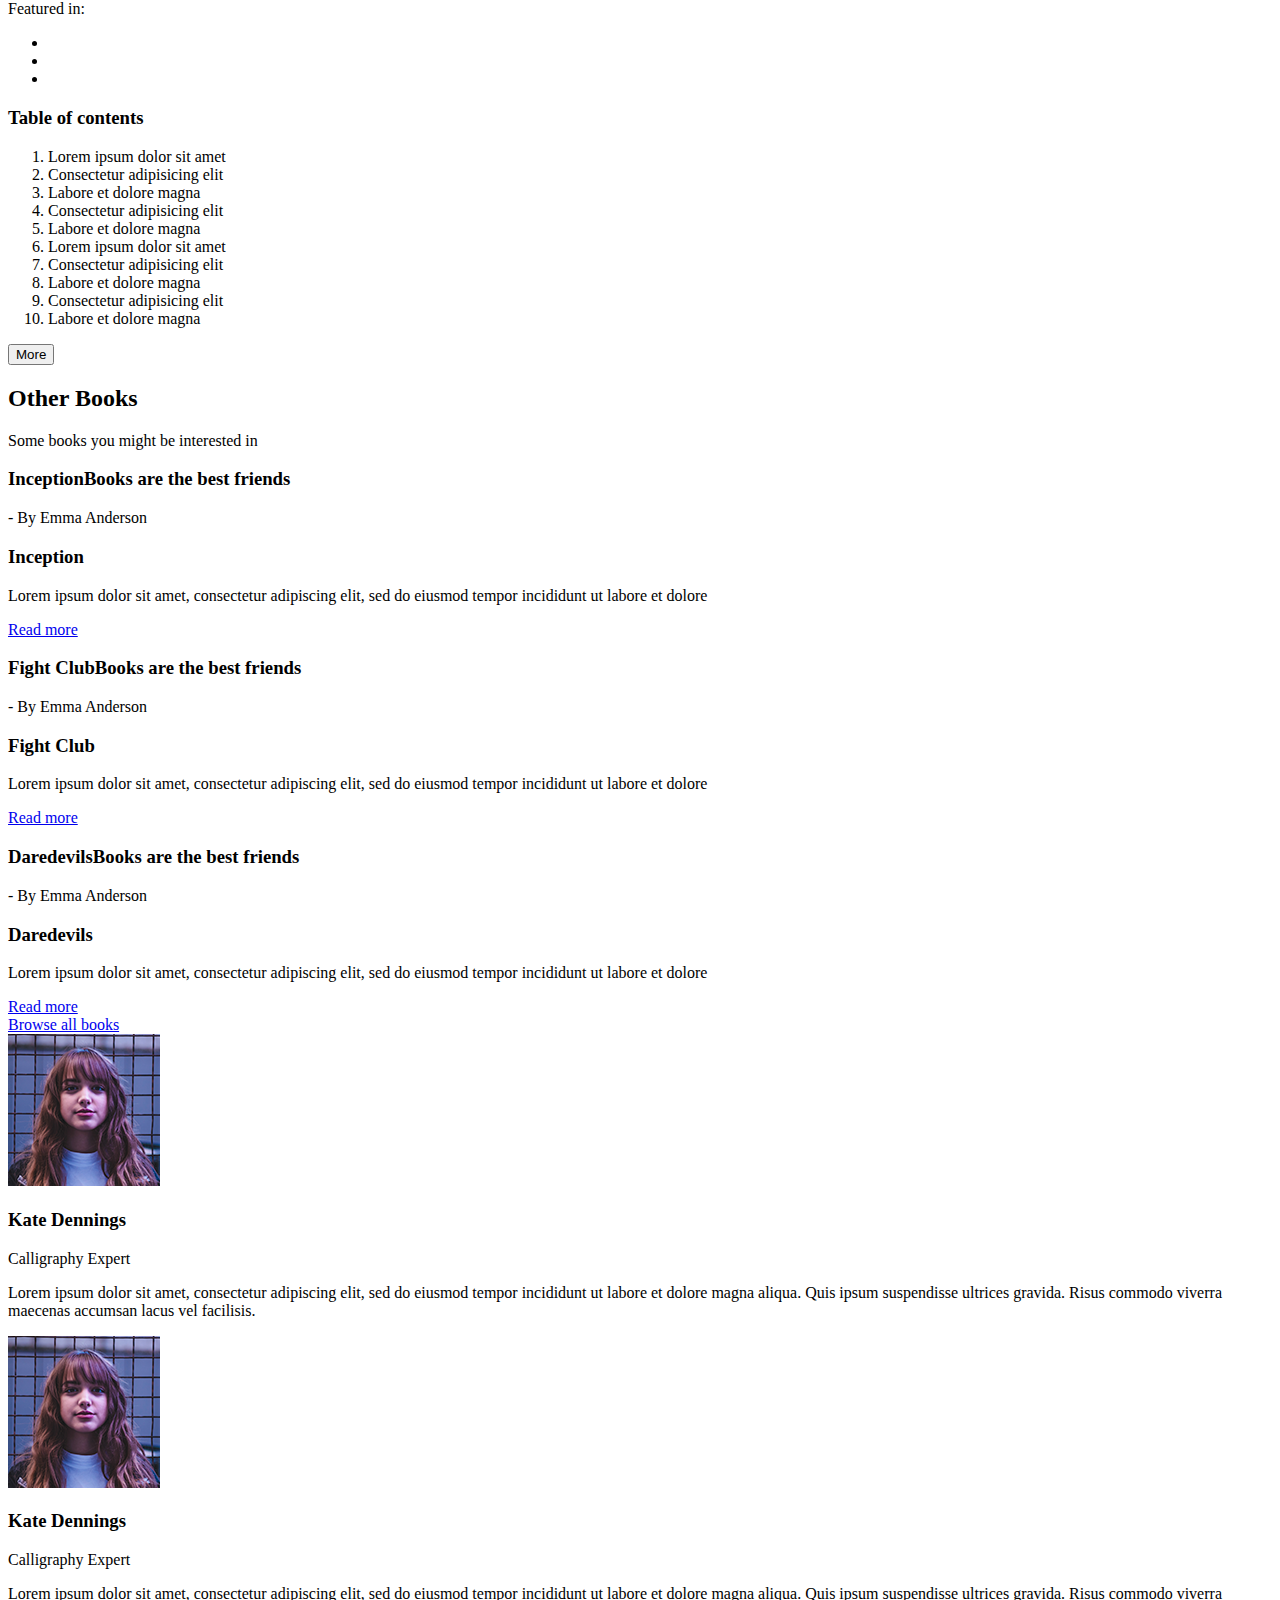
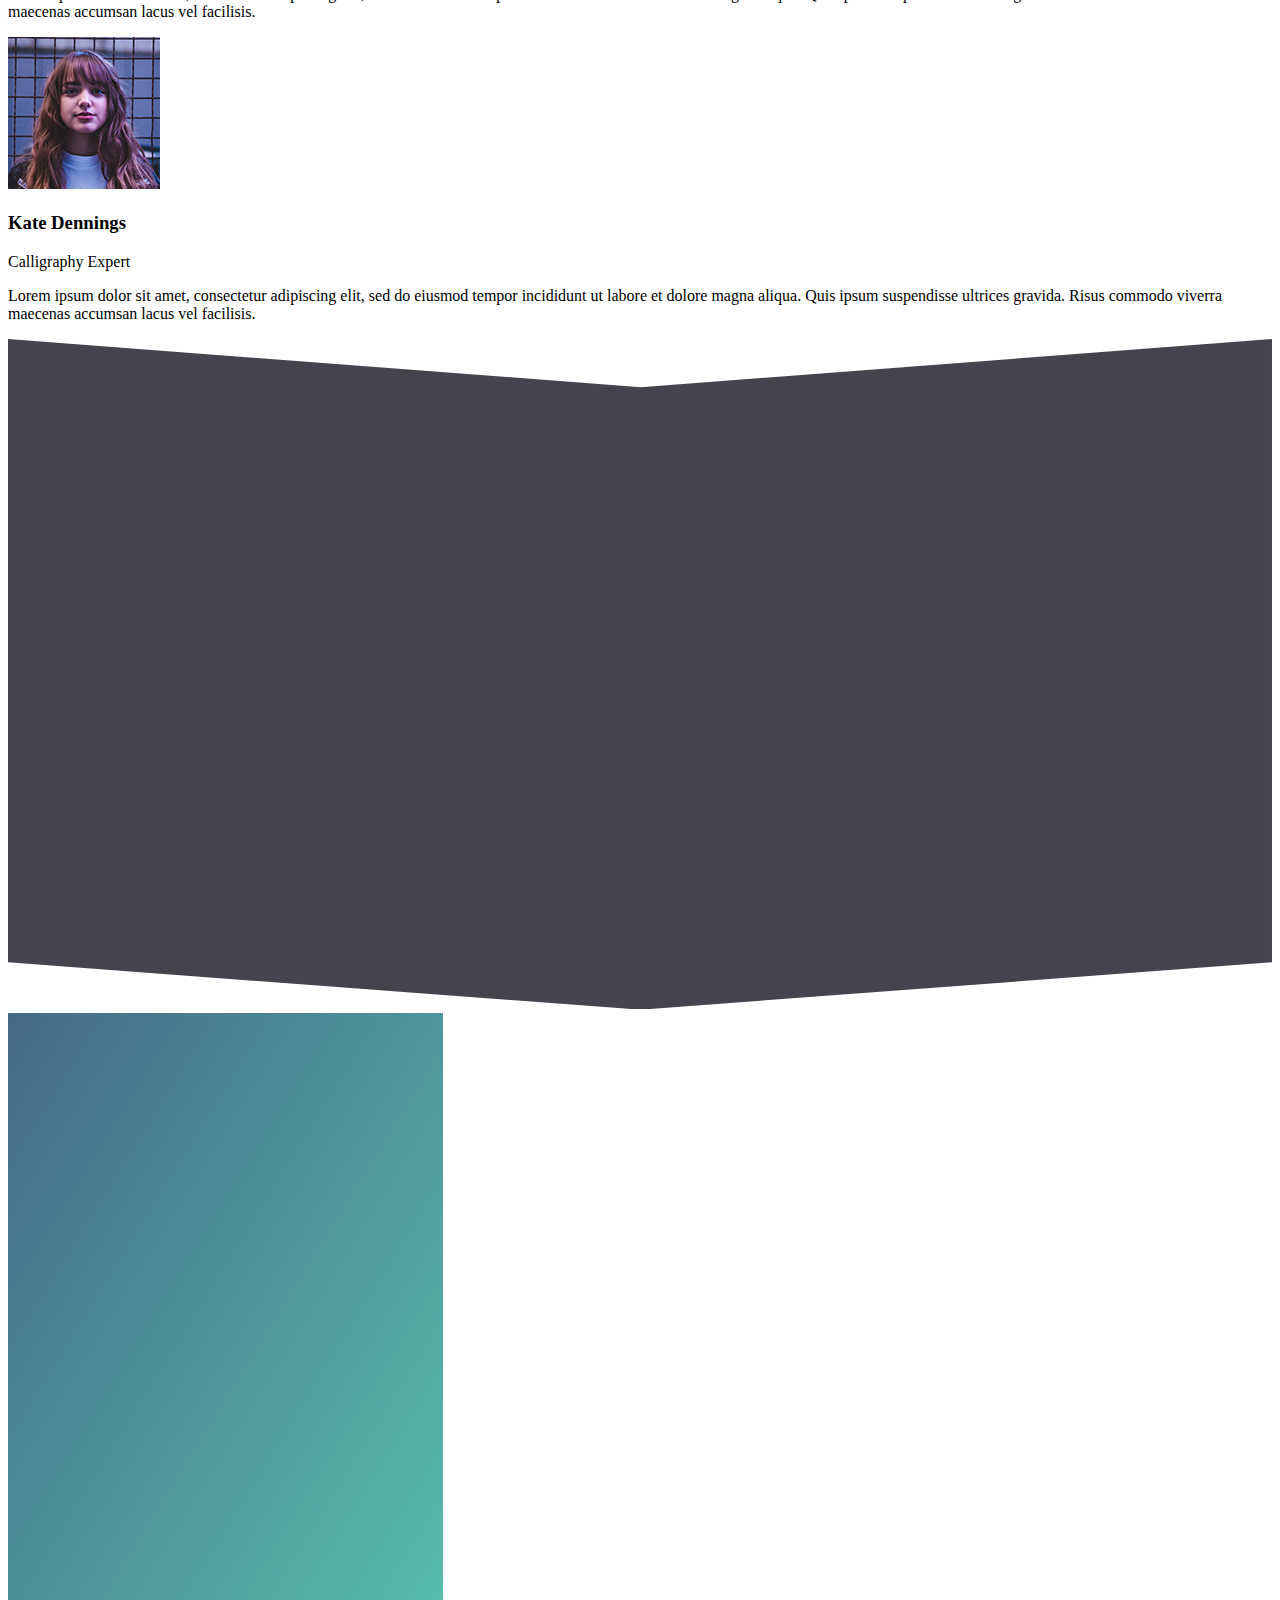
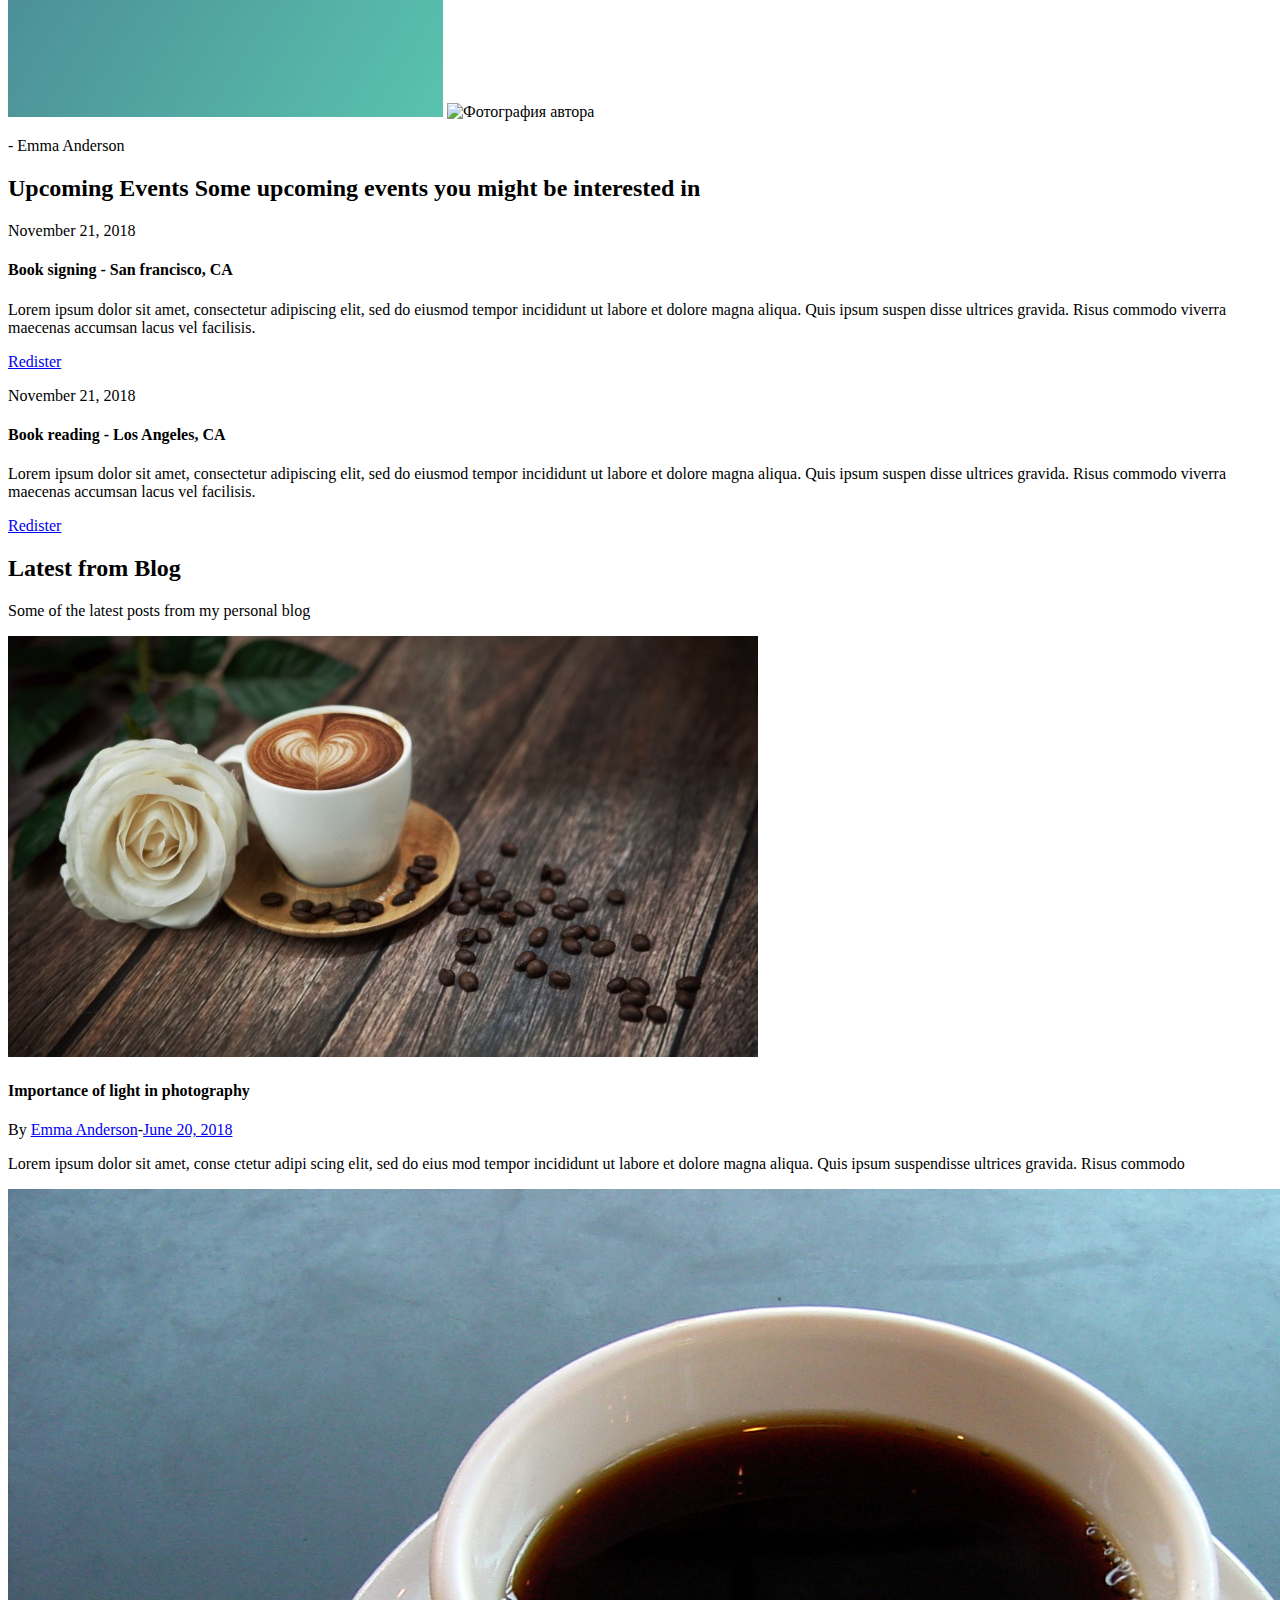
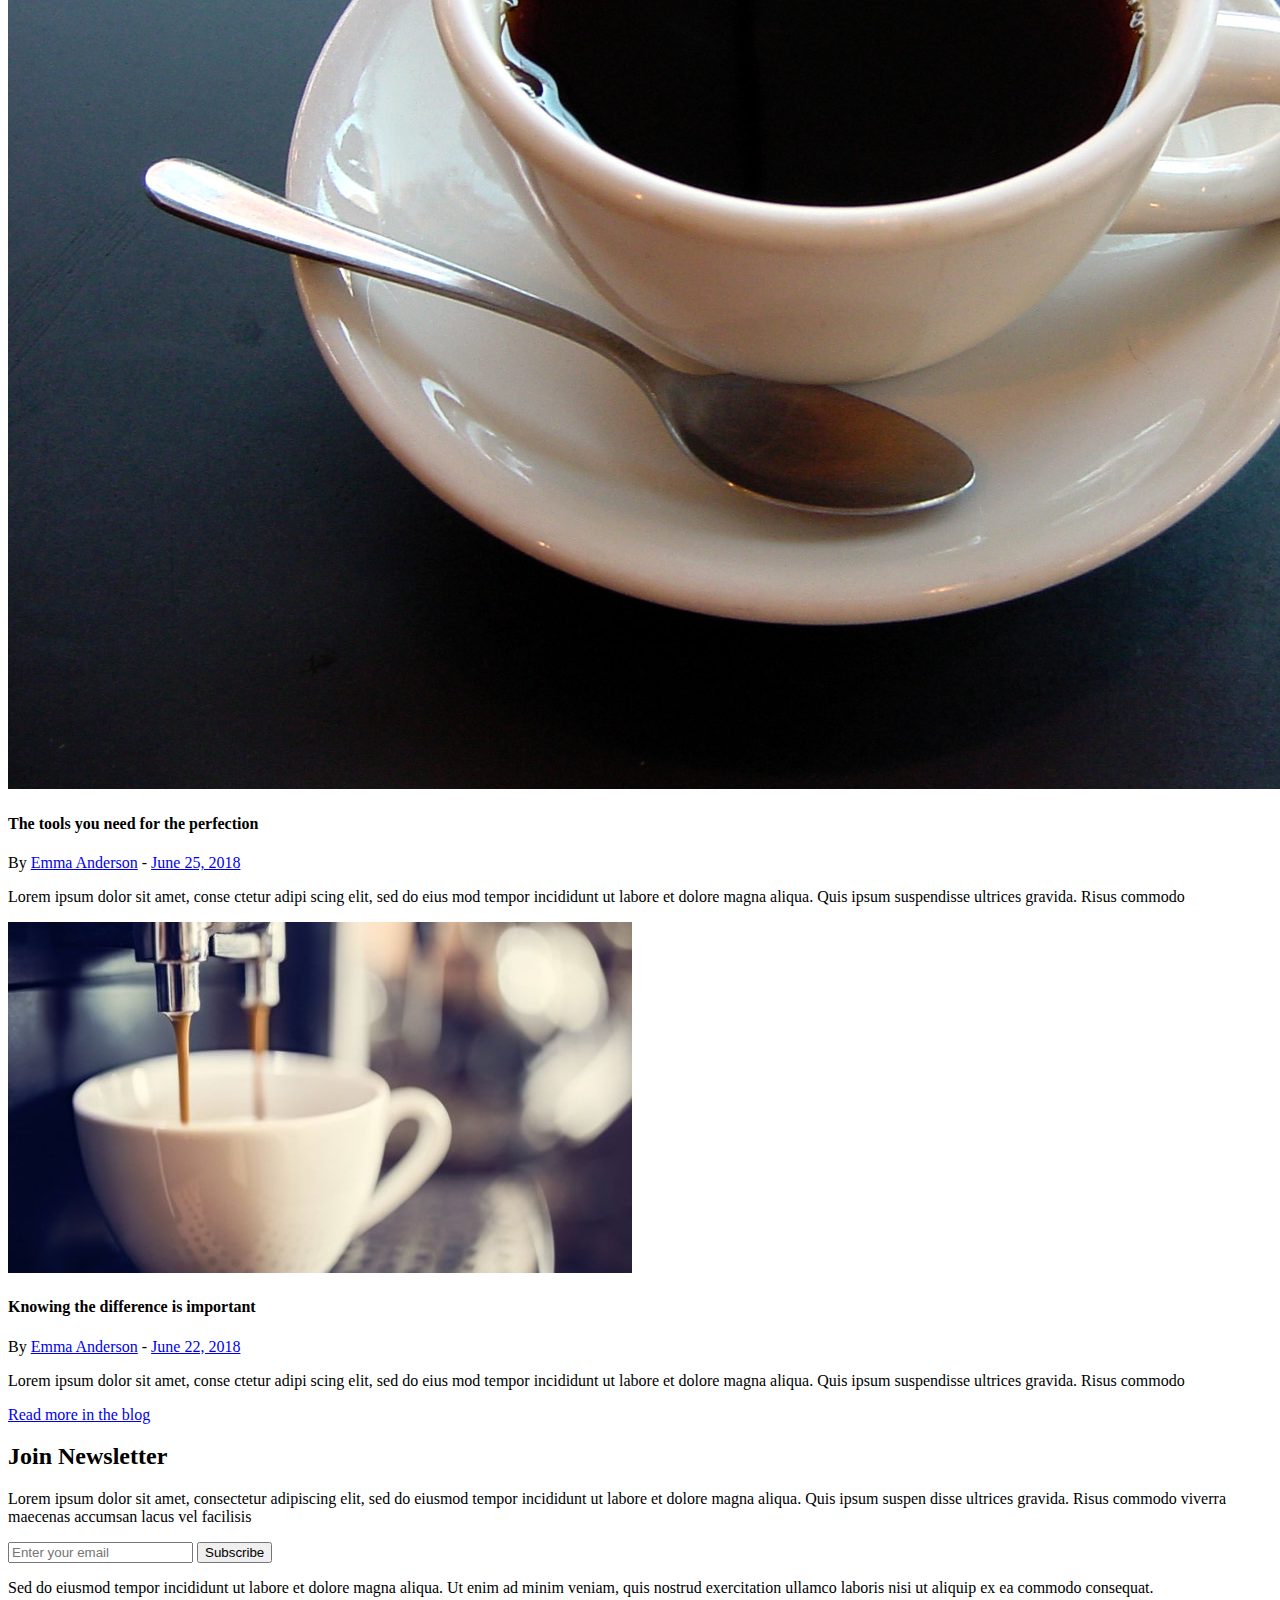
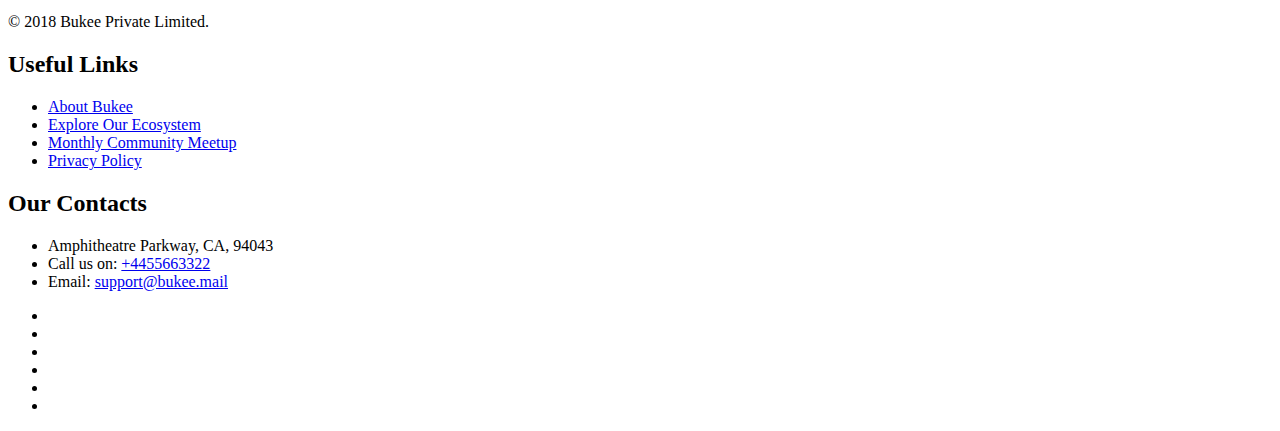
==== commit 563ad27d: "last changes" ====
--- a/src/views/index.html
+++ b/src/views/index.html
@@ -27,6 +27,7 @@
     <link rel="apple-touch-icon" sizes="1024x1024" href="../img/favicons/apple-touch-icon-1024x1024.png">
     <link href="https://fonts.googleapis.com/css?family=Open+Sans:400,400i|Roboto+Slab:100,400,700&display=swap"
         rel="stylesheet">
+    <link rel="stylesheet" type="text/css" href="https://cdn.jsdelivr.net/npm/slick-carousel@1.8.1/slick/slick.css" />
     <link rel="stylesheet" href="../styles/main.css">
 
     <script src="https://kit.fontawesome.com/544c409c65.js" crossorigin="anonymous"></script>
@@ -106,7 +107,7 @@
                         biography</a>
                 </div>
 
-                <div class="block-ava">
+                <div class="block-ava block-author__position">
                     <svg class="block-ava__svg" width="435" height="558">
                         <linearGradient id="gradient" x1="0" y1="0" x2="100%" y2="100%">
                             <stop offset="0" stop-color="#446a87"></stop>
@@ -182,7 +183,7 @@
                         <h3 class="block-books-desc__title">Inception</h3>
                         <p class="block-books-desc__content">Lorem ipsum dolor sit amet, consectetur adipiscing
                             elit, sed do eiusmod tempor incididunt ut labore et dolore</p>
-                        <a href="##">Read more</a>
+                        <a href="##" class="block-books-desc__btn">Read more</a>
                     </div>
                 </div>
                 <div class="block-books__item">
@@ -194,7 +195,7 @@
                         <h3 class="block-books-desc__title">Fight Club</h3>
                         <p class="block-books-desc__content">Lorem ipsum dolor sit amet, consectetur adipiscing
                             elit, sed do eiusmod tempor incididunt ut labore et dolore</p>
-                        <a href="##">Read more</a>
+                        <a href="##" class="block-books-desc__btn">Read more</a>
                     </div>
                 </div>
                 <div class="block-books__item">
@@ -206,12 +207,59 @@
                         <h3 class="block-books-desc__title">Daredevils</h3>
                         <p class="block-books-desc__content">Lorem ipsum dolor sit amet, consectetur adipiscing
                             elit, sed do eiusmod tempor incididunt ut labore et dolore</p>
-                        <a href="##">Read more</a>
+                        <a href="##" class="block-books-desc__btn">Read more</a>
                     </div>
                 </div>
             </div>
             <a href="##" class="btn btn_modifer btn_substrate_light books__btn">Browse all books</a>
         </div>
+    </div>
+
+    <div class="page page_carousel page-carousel">
+        <div class="wrap">
+            <div class="block-carousel">
+                <div class="block-carousel__item">
+                    <div class="block-carousel__avatar">
+                        <div class="block-carousel__thumb">
+                            <img src="../img/feedback.png" alt="Фото автора отзыва">
+                        </div>
+                        <span class="block-carousel__bq"></span>
+                    </div>
+                    <h3 class="block-carousel__autor">Kate Dennings</h3>
+                    <p class="block-carousel__position">Calligraphy Expert</p>
+                    <p class="block-carousel__text">Lorem ipsum dolor sit amet, consectetur adipiscing elit, sed do
+                        eiusmod tempor incididunt ut labore et dolore magna aliqua. Quis ipsum suspendisse ultrices
+                        gravida. Risus commodo viverra maecenas accumsan lacus vel facilisis.</p>
+                </div>
+                <div class="block-carousel__item">
+                    <div class="block-carousel__avatar">
+                        <div class="block-carousel__thumb">
+                            <img src="../img/feedback.png" alt="Фото автора отзыва">
+                        </div>
+                        <span class="block-carousel__bq"></span>
+                    </div>
+                    <h3 class="block-carousel__autor">Kate Dennings</h3>
+                    <p class="block-carousel__position">Calligraphy Expert</p>
+                    <p class="block-carousel__text">Lorem ipsum dolor sit amet, consectetur adipiscing elit, sed do
+                        eiusmod tempor incididunt ut labore et dolore magna aliqua. Quis ipsum suspendisse ultrices
+                        gravida. Risus commodo viverra maecenas accumsan lacus vel facilisis.</p>
+                </div>
+                <div class="block-carousel__item">
+                    <div class="block-carousel__avatar">
+                        <div class="block-carousel__thumb">
+                            <img src="../img/feedback.png" alt="Фото автора отзыва">
+                        </div>
+                        <span class="block-carousel__bq"></span>
+                    </div>
+                    <h3 class="block-carousel__autor">Kate Dennings</h3>
+                    <p class="block-carousel__position">Calligraphy Expert</p>
+                    <p class="block-carousel__text">Lorem ipsum dolor sit amet, consectetur adipiscing elit, sed do
+                        eiusmod tempor incididunt ut labore et dolore magna aliqua. Quis ipsum suspendisse ultrices
+                        gravida. Risus commodo viverra maecenas accumsan lacus vel facilisis.</p>
+                </div>
+            </div>
+        </div>
+        <svg class="page__svg" xmlns="http://www.w3.org/2000/svg" viewBox="0 0 1600 849" ><path d="M-1 0l802 61 799-61v789l-799 60-802-60V0z" fill="#44444f" fill-rule="evenodd"/></svg>
     </div>
 
     <div class="page page_events">
@@ -267,14 +315,16 @@
             <h2 class="page__title">Latest from Blog</h2>
             <p class="page__subtitle">Some of the latest posts from my personal blog</p>
             </h2>
-            <div class="block-blog page__block-blog">
+            <div class="block-blog">
                 <div class="block-blog-item">
                     <div class="block-blog-img"><img src="../img/coffee1.jpg" alt="Фотограф"></div>
                     <h4 class="block-blog-item__title">Importance of light in photography</h4>
                     <div class="block-blog-date">
                         <p>By <a href="##">Emma Anderson</a><span>-</span><a href="##">June 20, 2018</a></p>
                     </div>
-                    <p class="block-blog-item__desc">Lorem ipsum dolor sit amet, conse ctetur adipi scing elit, sed do eius mod tempor incididunt ut labore et dolore magna aliqua. Quis ipsum suspendisse ultrices gravida. Risus commodo</p>
+                    <p class="block-blog-item__desc">Lorem ipsum dolor sit amet, conse ctetur adipi scing elit, sed do
+                        eius mod tempor incididunt ut labore et dolore magna aliqua. Quis ipsum suspendisse ultrices
+                        gravida. Risus commodo</p>
                 </div>
                 <div class="block-blog-item">
                     <div class="block-blog-img"><img src="../img/coffee2.jpg" alt="Фотоапорат"></div>
@@ -282,7 +332,9 @@
                     <div class="block-blog-date">
                         <p>By <a href="##">Emma Anderson</a><span> - </span><a href="##">June 25, 2018</a></p>
                     </div>
-                    <p class="block-blog-item__desc">Lorem ipsum dolor sit amet, conse ctetur adipi scing elit, sed do eius mod tempor incididunt ut labore et dolore magna aliqua. Quis ipsum suspendisse ultrices gravida. Risus commodo</p>
+                    <p class="block-blog-item__desc">Lorem ipsum dolor sit amet, conse ctetur adipi scing elit, sed do
+                        eius mod tempor incididunt ut labore et dolore magna aliqua. Quis ipsum suspendisse ultrices
+                        gravida. Risus commodo</p>
                 </div>
                 <div class="block-blog-item">
                     <div class="block-blog-img"><img src="../img/coffee3.jpg" alt="Девушка"></div>
@@ -290,15 +342,83 @@
                     <div class="block-blog-date">
                         <p>By <a href="##">Emma Anderson</a><span> - </span><a href="##">June 22, 2018</a></p>
                     </div>
-                    <p class="block-blog-item__desc">Lorem ipsum dolor sit amet, conse ctetur adipi scing elit, sed do eius mod tempor incididunt ut labore et dolore magna aliqua. Quis ipsum suspendisse ultrices gravida. Risus commodo</p>
+                    <p class="block-blog-item__desc">Lorem ipsum dolor sit amet, conse ctetur adipi scing elit, sed do
+                        eius mod tempor incididunt ut labore et dolore magna aliqua. Quis ipsum suspendisse ultrices
+                        gravida. Risus commodo</p>
                 </div>
             </div>
             <a class="btn btn_modifer btn_substrate_light blog__btn" href="##">Read more in the blog</a>
         </div>
     </div>
 
+    <div class="page page_letter">
+        <div class="wrap">
+            <div class="block-letter page__letter">
+                <div class="block-letter-item">
+                    <h2 class="block-letter__title">Join Newsletter</h2>
+                    <p class="block-letter__text">Lorem ipsum dolor sit amet, consectetur adipiscing elit, sed do
+                        eiusmod tempor incididunt ut labore et dolore magna aliqua. Quis ipsum suspen disse ultrices
+                        gravida. Risus commodo viverra maecenas accumsan lacus vel facilisis</p>
+                </div>
+                <div class="block-letter-item block-letter-form">
+                    <input type="text" class="block-letter__input" placeholder="Enter your email">
+                    <button class="btn btn_modifer block-letter__btn">Subscribe</button>
+                </div>
+            </div>
+        </div>
+    </div>
+
+    <footer class="footer">
+        <div class="wrap">
+            <div class="block-footer">
+                <div class="block-footer__item">
+                    <a href="##" class="block-footer__logo"></a>
+                    <p class="block-footer__text">Sed do eiusmod tempor incididunt ut labore et dolore magna aliqua. Ut
+                        enim ad minim veniam, quis nostrud exercitation ullamco laboris nisi ut aliquip ex ea commodo
+                        consequat.</p>
+                    <p class="block-footer__copyright">&#169; 2018 Bukee Private Limited.</p>
+                </div>
+                <div class="block-footer__item">
+                    <h2 class="block-footer__title">Useful Links</h2>
+                    <ul class="block-footer__list block-footer__list_menu">
+                        <li><a href="##">About Bukee</a></li>
+                        <li><a href="##">Explore Our Ecosystem</a></li>
+                        <li><a href="##">Monthly Community Meetup</a></li>
+                        <li><a href="##">Privacy Policy</a></li>
+                    </ul>
+                </div>
+                <div class="block-footer__item">
+                    <h2 class="block-footer__title">Our Contacts</h2>
+                    <ul class="block-footer__list">
+                        <li>Amphitheatre Parkway, CA, 94043</li>
+                        <li>Call us on: <a href="tel:+4455663322">+4455663322</a></li>
+                        <li>Email: <a href="mailto:support@bukee.mail">support@bukee.mail</a></li>
+                    </ul>
+                    <ul class="block-footer__social">
+                        <li><a href="##"><i class="fab fa-facebook-f"></i></a></li>
+                        <li><a href="##"><i class="fab fa-twitter"></i></a></li>
+                        <li><a href="##"><i class="fab fa-twitch"></i></a></li>
+                        <li><a href="##"><i class="fab fa-youtube"></i></a></li>
+                        <li><a href="##"><i class="fab fa-slack-hash"></i></i></a></li>
+                        <li><a href="##"><i class="fab fa-whatsapp"></i></a></li>
+                    </ul>
+                </div>
+            </div>
+        </div>
+    </footer>
+    <script src="https://code.jquery.com/jquery-3.4.1.min.js"
+        integrity="sha256-CSXorXvZcTkaix6Yvo6HppcZGetbYMGWSFlBw8HfCJo=" crossorigin="anonymous"></script>
+    <script type="text/javascript" src="https://cdn.jsdelivr.net/npm/slick-carousel@1.8.1/slick/slick.min.js"></script>
     <script src="../js/main.js"></script>
     <script src="../js/vendor.js"></script>
+    <script>
+        $(document).ready(function () {
+            $('.block-carousel').slick({
+                dots: true,
+                arrows: false
+            });
+        });
+    </script>
 </body>
 
 </html>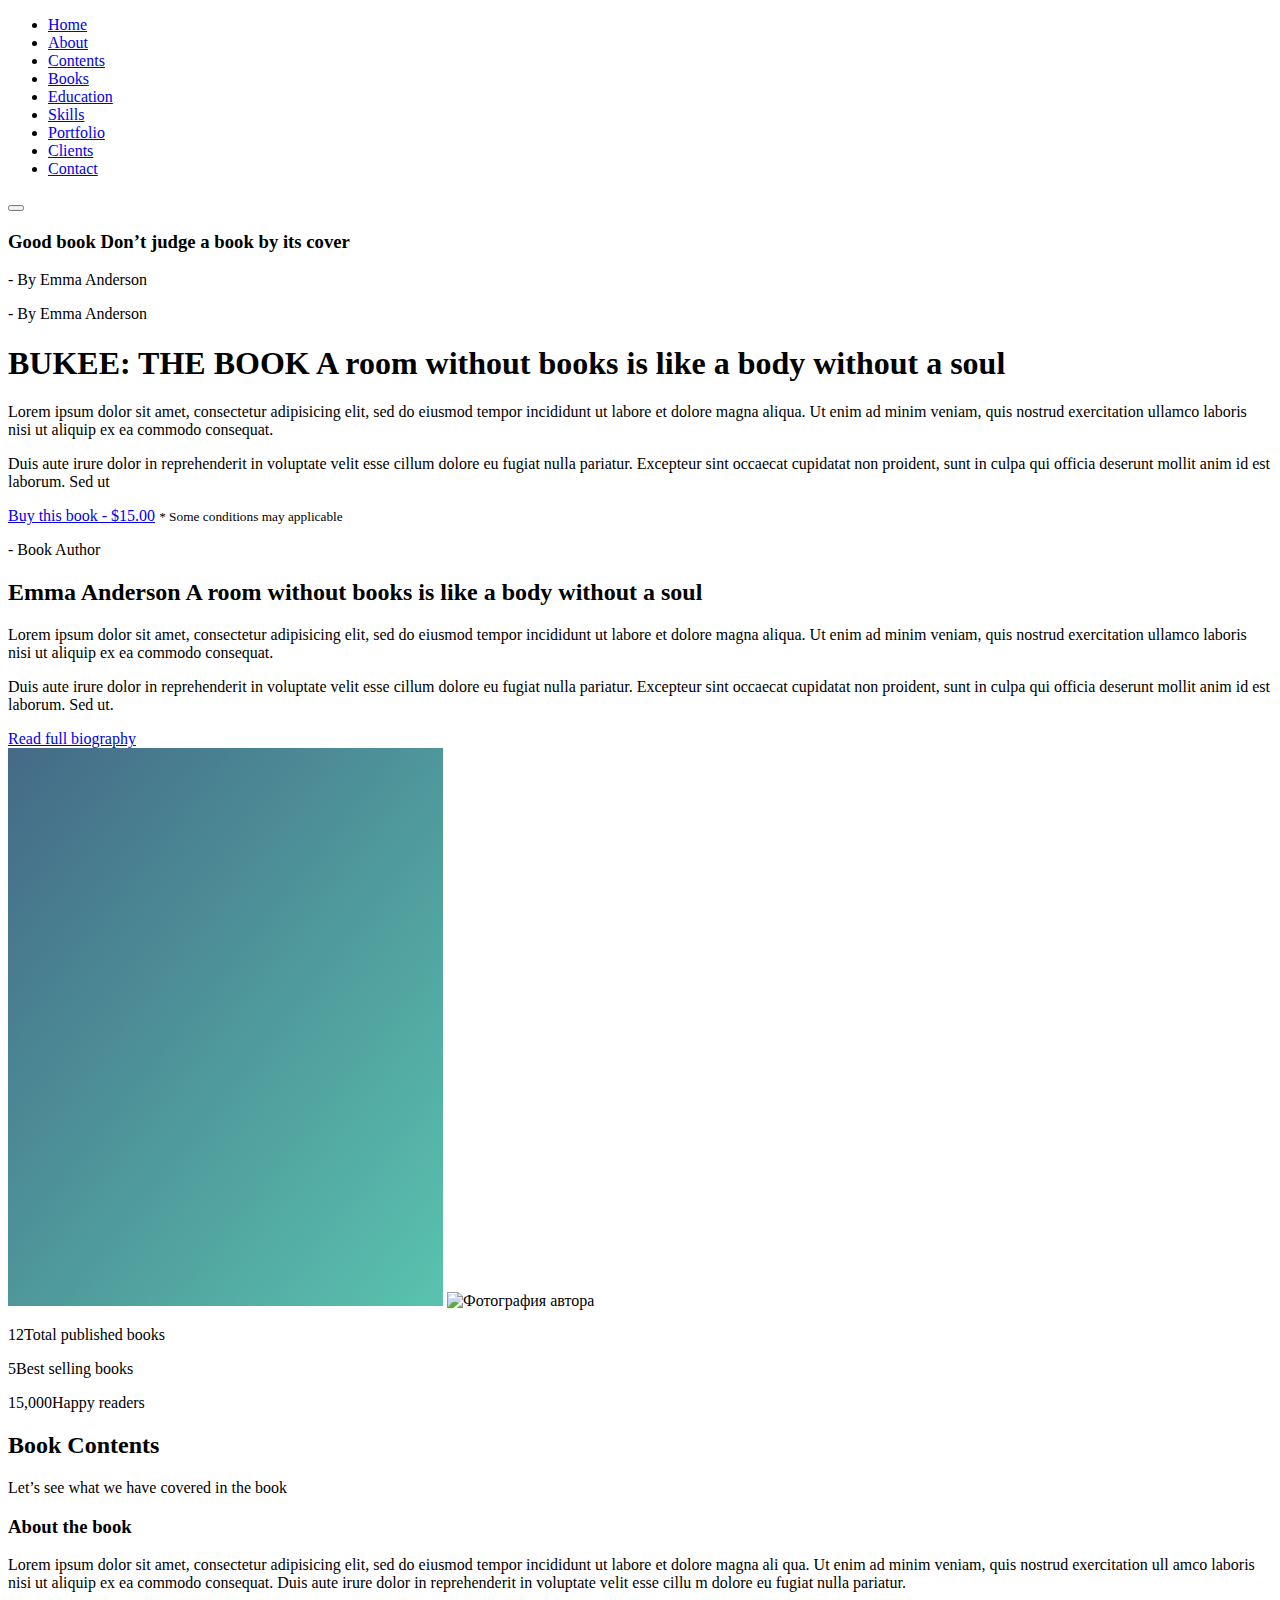
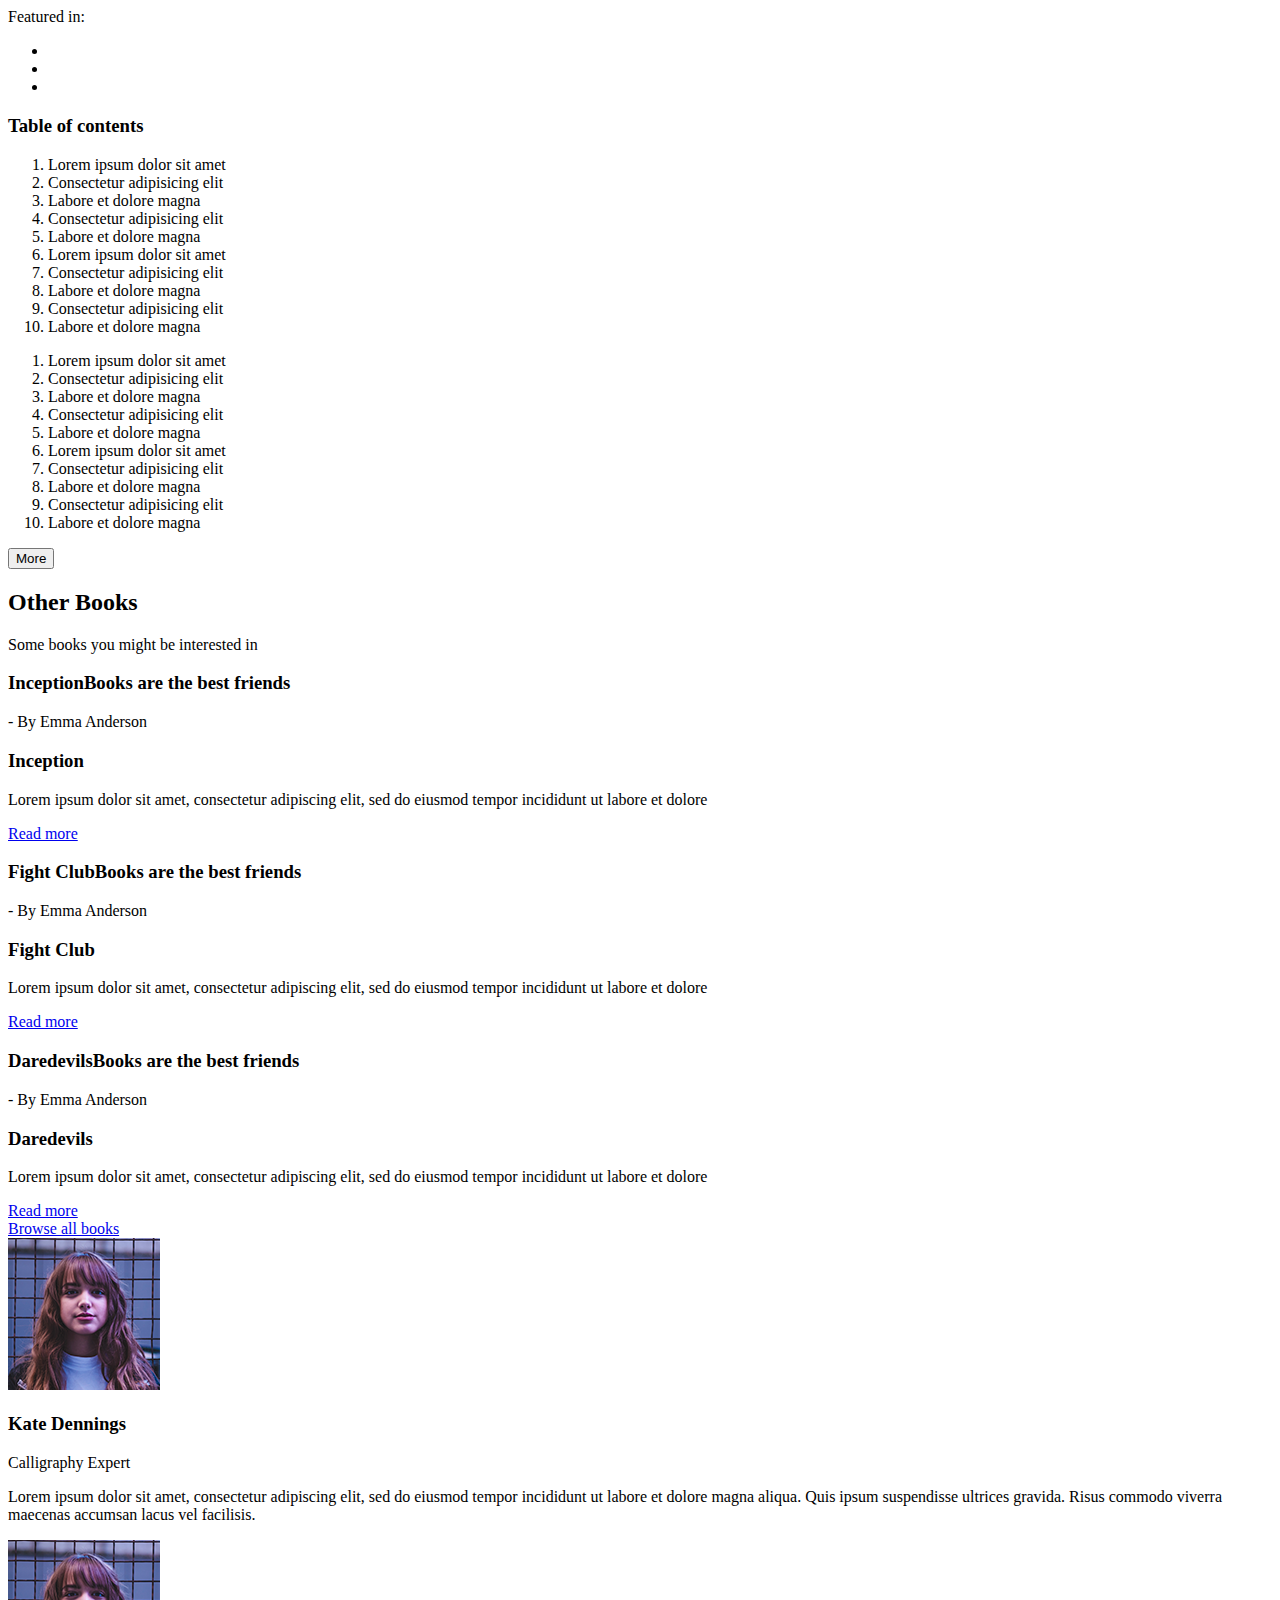
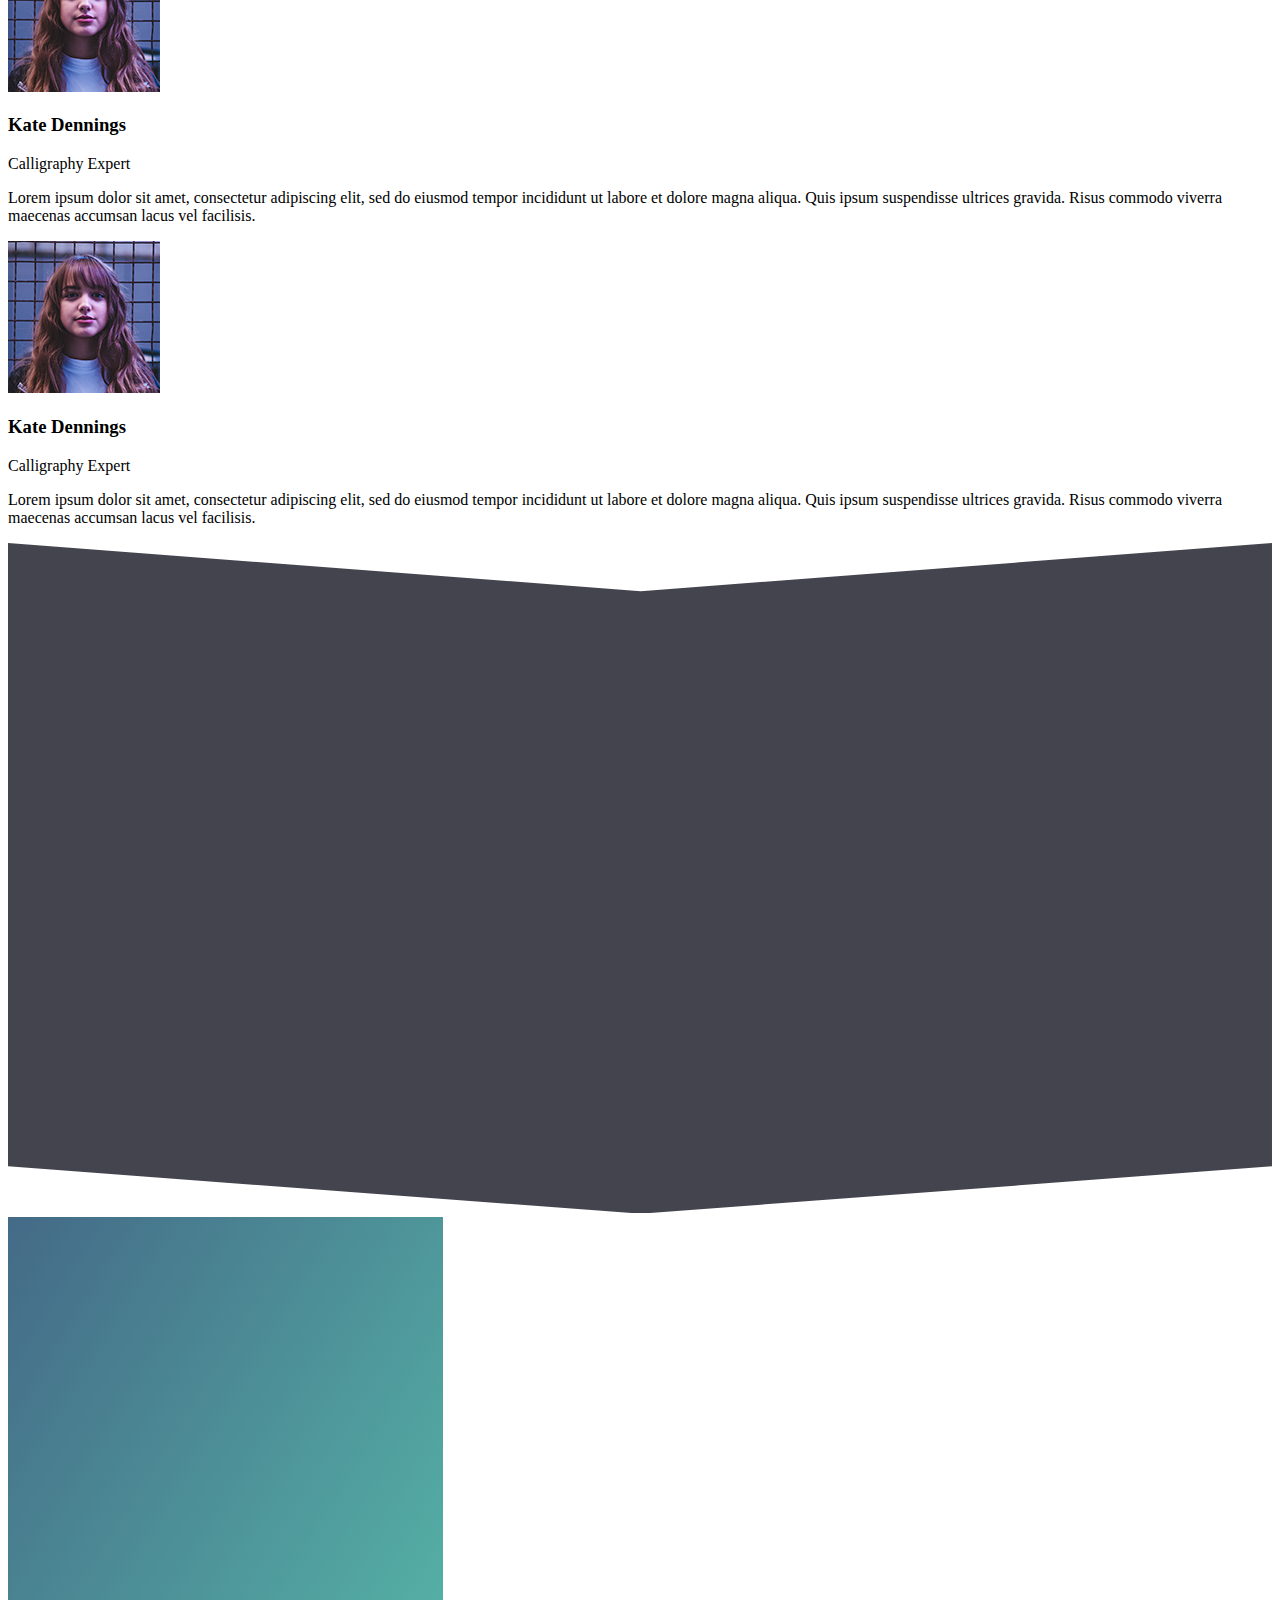
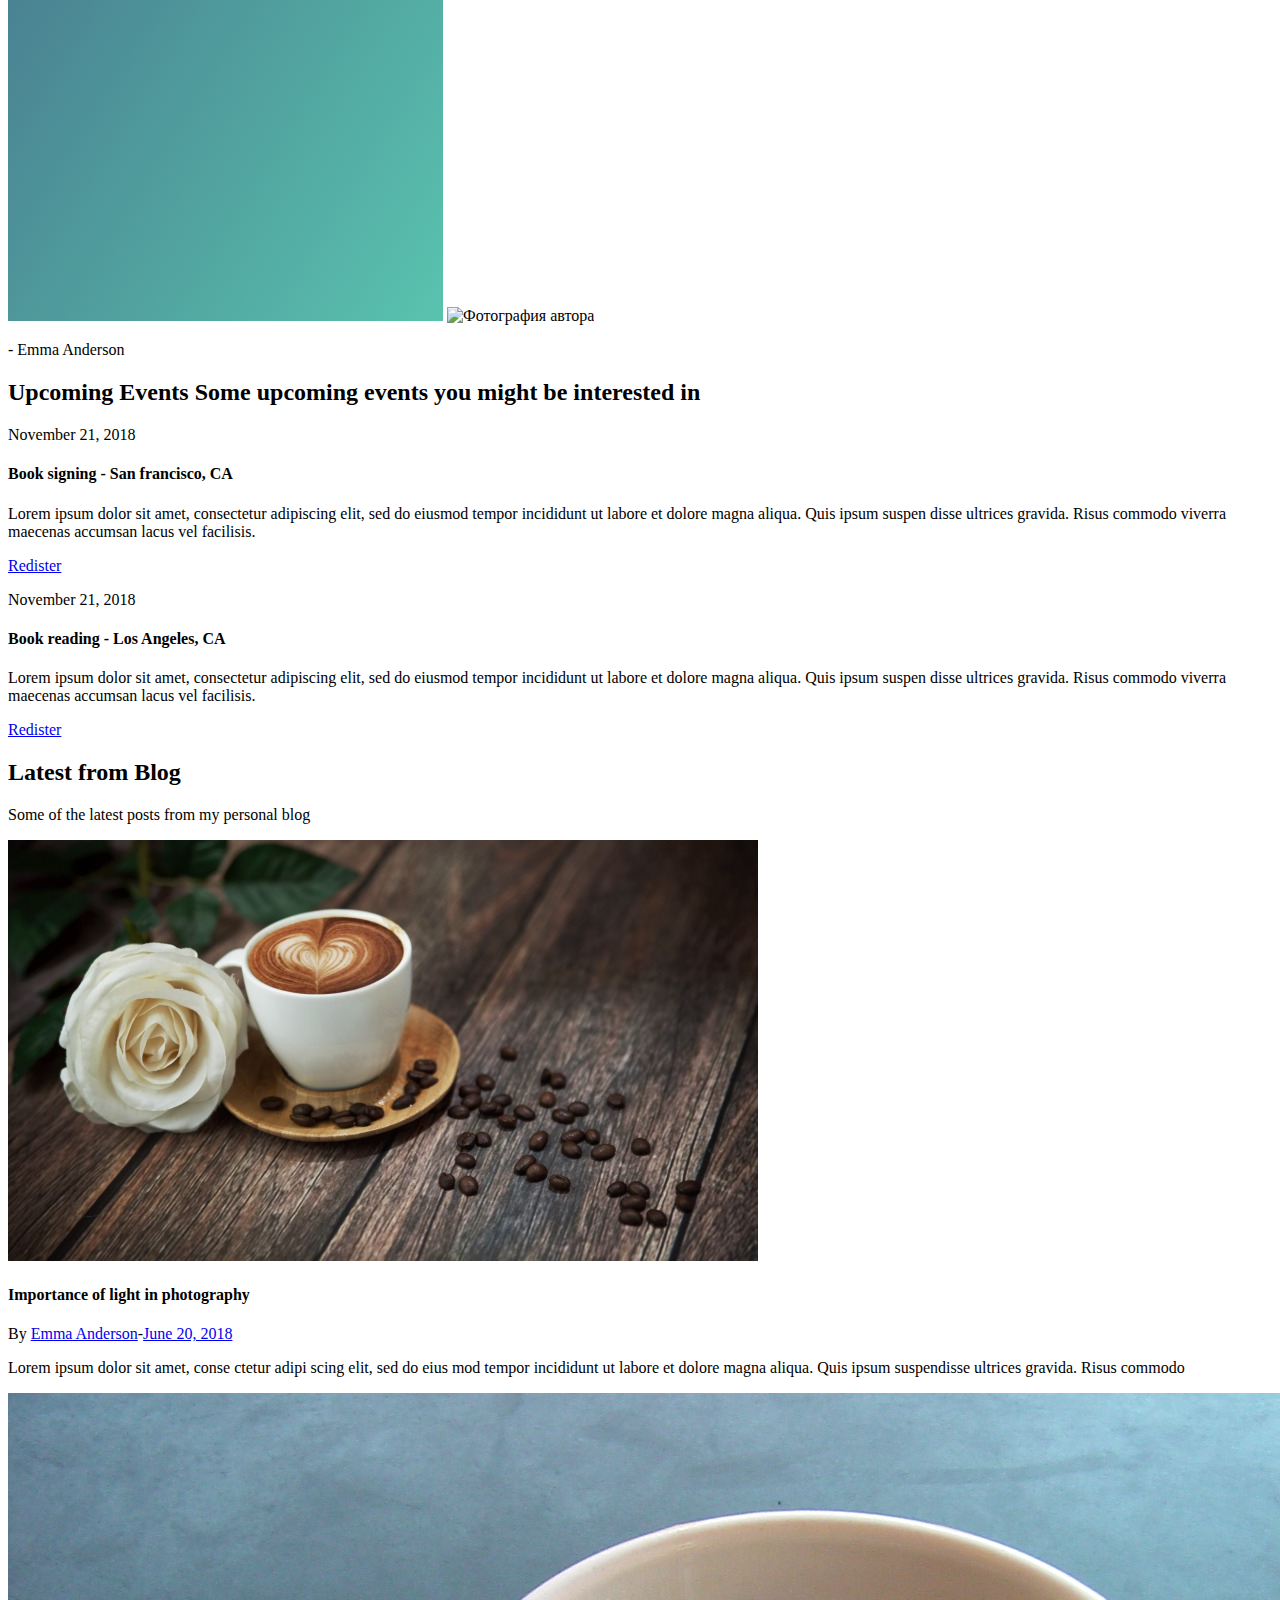
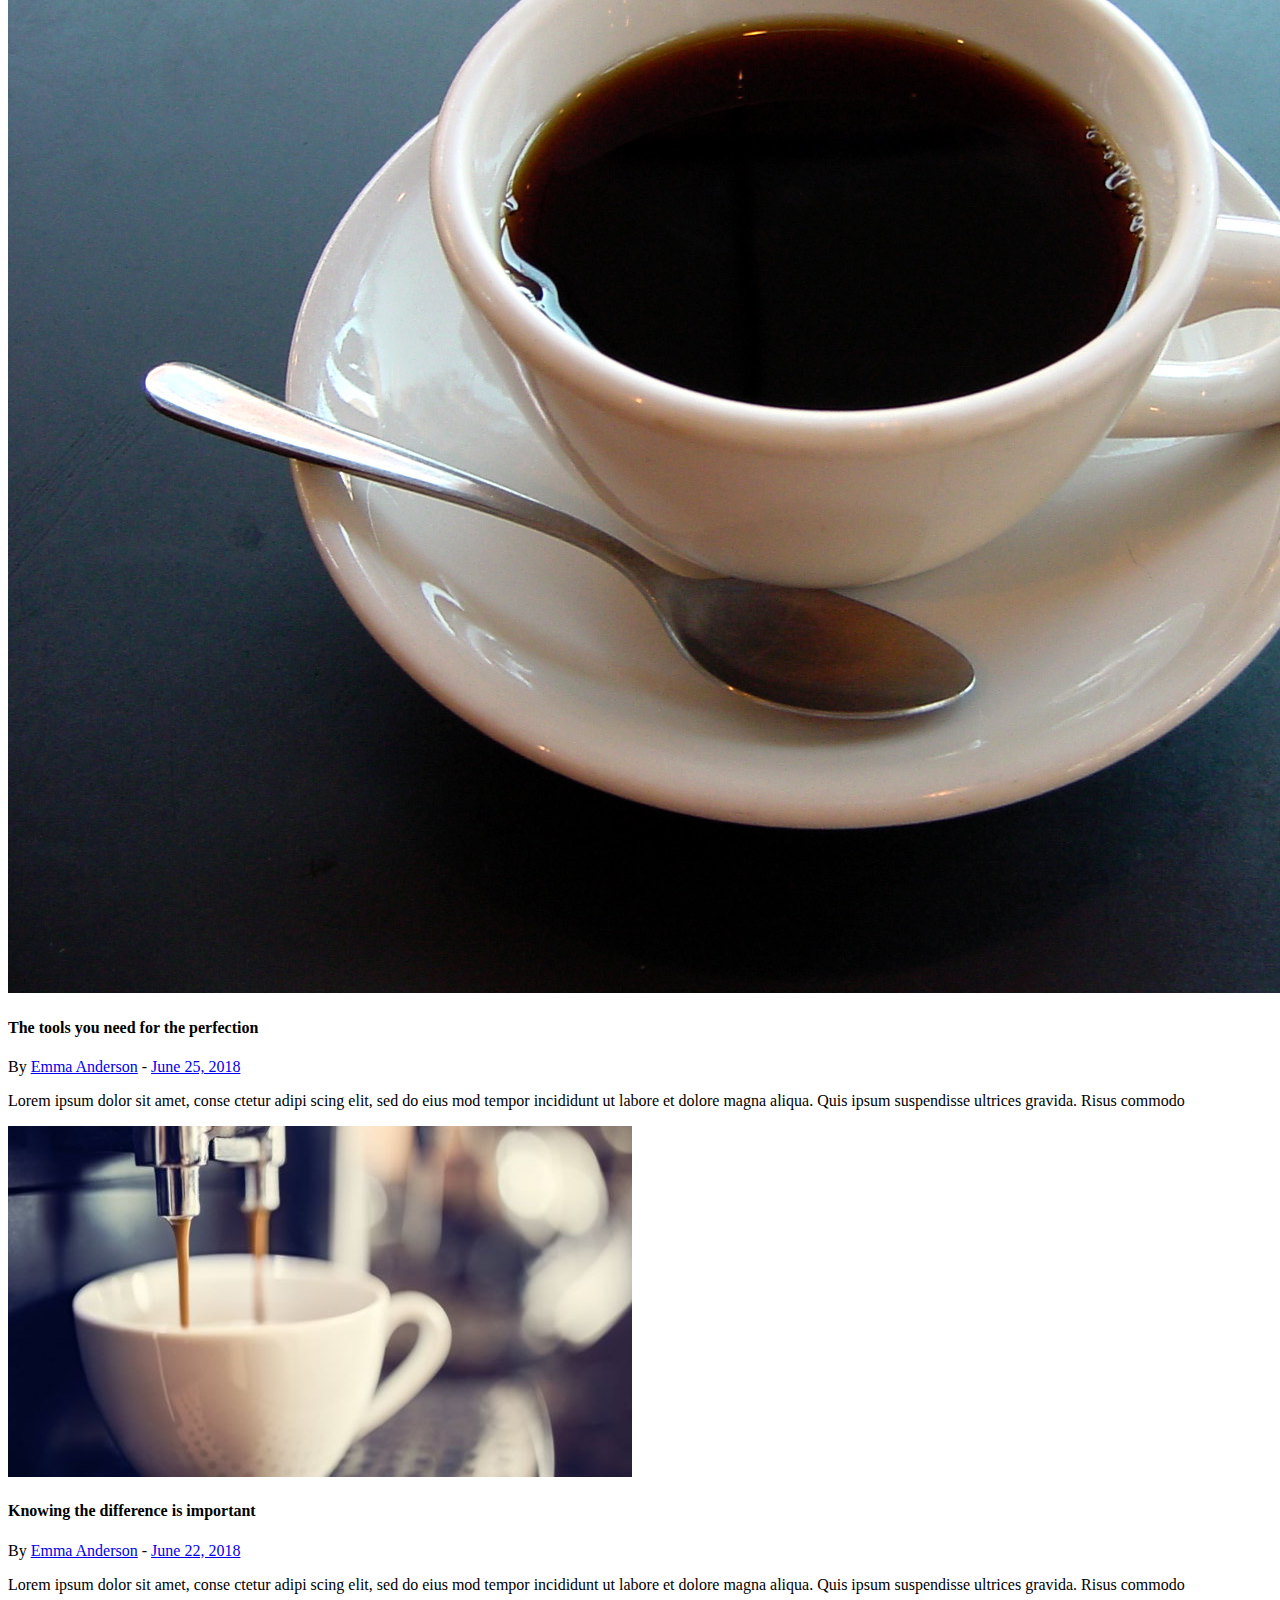
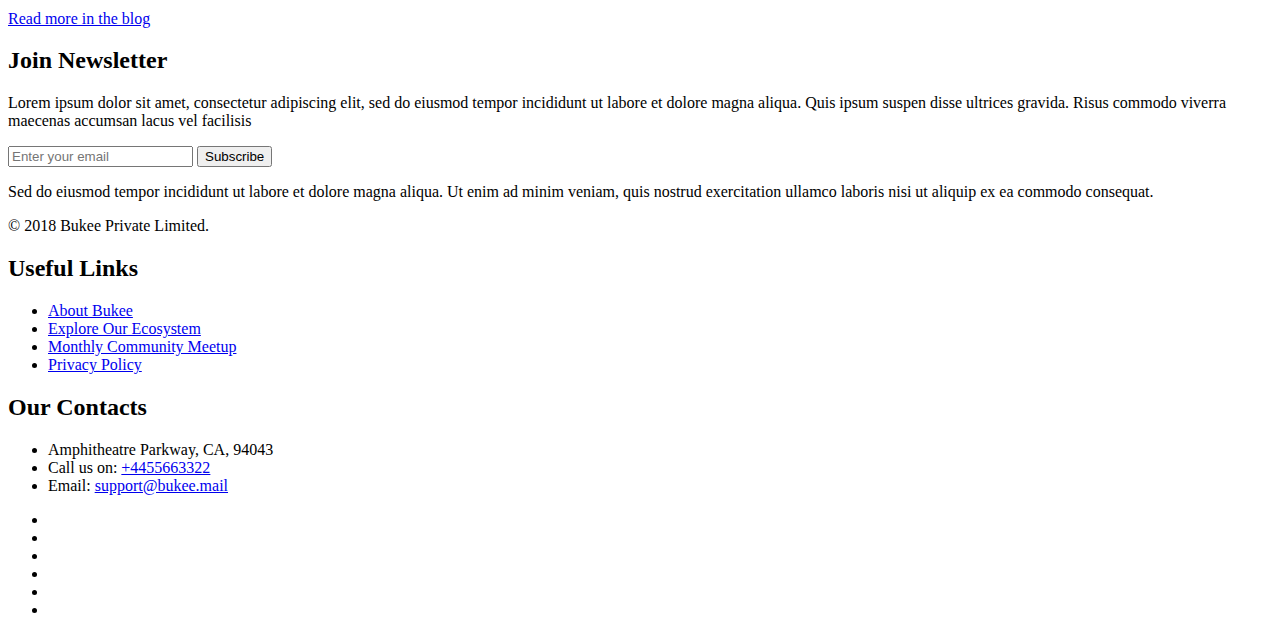
==== commit cc272e8f: "final" ====
--- a/src/views/index.html
+++ b/src/views/index.html
@@ -34,25 +34,44 @@
 </head>
 
 <body>
-    @@include("../blocks/modules/header/header.html")
-    @@include("../blocks/modules/footer/footer.html")
-
-    <div class="page-main">
+
+    <!-- id каждого блока для быстрого перехода по меню через js -->
+
+    <div id="page-main" class="page-main">
 
         <header>
             <div class="header">
                 <a href="##" class="header__logo"></a>
-                <ul class="header-list">
-                    <li class="header-list__item active"><a class="header-list__link" href="##">Home</a></li>
-                    <li class="header-list__item"><a class="header-list__link" href="##">About</a></li>
-                    <li class="header-list__item"><a class="header-list__link" href="##">Contents</a></li>
-                    <li class="header-list__item"><a class="header-list__link" href="##">Books</a></li>
-                    <li class="header-list__item"><a class="header-list__link" href="##">Education</a></li>
-                    <li class="header-list__item"><a class="header-list__link" href="##">Skills</a></li>
-                    <li class="header-list__item"><a class="header-list__link" href="##">Portfolio</a></li>
-                    <li class="header-list__item"><a class="header-list__link" href="##">Clients</a></li>
-                    <li class="header-list__item"><a class="header-list__link" href="##">Contact</a></li>
-                </ul>
+                <div id="headerMenu" class="header-menu">
+                    <ul class="header-list">
+                        <li class="header-list__item active"><a class="header-list__link" href="##"
+                                data-point="page-main">Home</a></li>
+                        <li class="header-list__item"><a class="header-list__link" href="##"
+                                data-point="autor">About</a>
+                        </li>
+                        <li class="header-list__item"><a class="header-list__link" href="##"
+                                data-point="about">Contents</a>
+                        </li>
+                        <li class="header-list__item"><a class="header-list__link" href="##"
+                                data-point="books">Books</a>
+                        </li>
+                        <li class="header-list__item"><a class="header-list__link" href="##"
+                                data-point="carousel">Education</a></li>
+                        <li class="header-list__item"><a class="header-list__link" href="##"
+                                data-point="events">Skills</a>
+                        </li>
+                        <li class="header-list__item"><a class="header-list__link" href="##"
+                                data-point="blog">Portfolio</a>
+                        </li>
+                        <li class="header-list__item"><a class="header-list__link" href="##"
+                                data-point="letter">Clients</a>
+                        </li>
+                        <li class="header-list__item"><a class="header-list__link" href="##"
+                                data-point="footer">Contact</a>
+                        </li>
+                    </ul>
+                </div>
+                <button id="showMenu" class="header__btn"></button>
             </div>
         </header>
 
@@ -78,7 +97,7 @@
                         cillum dolore eu fugiat nulla
                         pariatur. Excepteur sint occaecat cupidatat non proident, sunt in culpa qui officia deserunt
                         mollit anim id est laborum. Sed ut</p>
-                    <a href="##" class="btn btn_modifer btn_substrate_dark  block-text__btn-header">Buy this book -
+                    <a href="##" class="btn btn_modifer btn_substrate_dark block-text__btn-header">Buy this book -
                         $15.00</a>
                     <small>* Some conditions may applicable</small>
                 </div>
@@ -87,7 +106,7 @@
 
     </div>
 
-    <div class='page page_autor'>
+    <div id="autor" class='page page_autor'>
         <div class="wrap">
             <div class="block-author">
                 <div class="block-text">
@@ -128,7 +147,7 @@
         </div>
     </div>
 
-    <div class="page page_gray page_about">
+    <div id="about" class="page page_gray page_about">
         <div class="wrap">
             <h2 class="page__title">Book Contents</h2>
             <p class="page__subtitle">Let’s see what we have covered in the book</p>
@@ -163,13 +182,26 @@
                         <li>Consectetur adipisicing elit</li>
                         <li>Labore et dolore magna</li>
                     </ol>
-                    <button class="btn btn_modifer btn_substrate_light block-about-table__btn">More</button>
-                </div>
-            </div>
-        </div>
-    </div>
-
-    <div class="page page_books books">
+                    <ol id="moreContentList" class="block-about-table__list block-about-table__list_next">
+                        <li>Lorem ipsum dolor sit amet</li>
+                        <li>Consectetur adipisicing elit</li>
+                        <li>Labore et dolore magna</li>
+                        <li>Consectetur adipisicing elit</li>
+                        <li>Labore et dolore magna</li>
+                        <li>Lorem ipsum dolor sit amet</li>
+                        <li>Consectetur adipisicing elit</li>
+                        <li>Labore et dolore magna</li>
+                        <li>Consectetur adipisicing elit</li>
+                        <li>Labore et dolore magna</li>
+                    </ol>
+                    <button id="moreContent"
+                        class="btn btn_modifer btn_substrate_light block-about-table__btn">More</button>
+                </div>
+            </div>
+        </div>
+    </div>
+
+    <div id="books" class="page page_books books">
         <div class="wrap">
             <h2 class="page__title">Other Books</h2>
             <p class="page__subtitle page__subtitle_books">Some books you might be interested in</p>
@@ -215,7 +247,7 @@
         </div>
     </div>
 
-    <div class="page page_carousel page-carousel">
+    <div id="carousel" class="page page_carousel page-carousel">
         <div class="wrap">
             <div class="block-carousel">
                 <div class="block-carousel__item">
@@ -259,10 +291,11 @@
                 </div>
             </div>
         </div>
-        <svg class="page__svg" xmlns="http://www.w3.org/2000/svg" viewBox="0 0 1600 849" ><path d="M-1 0l802 61 799-61v789l-799 60-802-60V0z" fill="#44444f" fill-rule="evenodd"/></svg>
-    </div>
-
-    <div class="page page_events">
+        <svg class="page__svg" xmlns="http://www.w3.org/2000/svg" viewBox="0 0 1600 849">
+            <path d="M-1 0l802 61 799-61v789l-799 60-802-60V0z" fill="#44444f" fill-rule="evenodd" /></svg>
+    </div>
+
+    <div id="events" class="page page_events">
         <div class="wrap">
             <div class="block-author">
                 <div class="block-ava">
@@ -310,7 +343,7 @@
         </div>
     </div>
 
-    <div class="page page_gray page_blog blog">
+    <div id="blog" class="page page_gray page_blog blog">
         <div class="wrap">
             <h2 class="page__title">Latest from Blog</h2>
             <p class="page__subtitle">Some of the latest posts from my personal blog</p>
@@ -351,7 +384,7 @@
         </div>
     </div>
 
-    <div class="page page_letter">
+    <div id="letter" class="page page_letter">
         <div class="wrap">
             <div class="block-letter page__letter">
                 <div class="block-letter-item">
@@ -368,10 +401,10 @@
         </div>
     </div>
 
-    <footer class="footer">
+    <footer id="footer" class="footer">
         <div class="wrap">
             <div class="block-footer">
-                <div class="block-footer__item">
+                <div class="block-footer__item block-footer__item_desc">
                     <a href="##" class="block-footer__logo"></a>
                     <p class="block-footer__text">Sed do eiusmod tempor incididunt ut labore et dolore magna aliqua. Ut
                         enim ad minim veniam, quis nostrud exercitation ullamco laboris nisi ut aliquip ex ea commodo
@@ -413,10 +446,54 @@
     <script src="../js/vendor.js"></script>
     <script>
         $(document).ready(function () {
+            
             $('.block-carousel').slick({
                 dots: true,
-                arrows: false
+                arrows: false,
             });
+
+
+            $('#moreContent').click(function () {
+                $("#moreContentList").fadeIn("slow");
+                $(this).hide();
+            });
+
+
+            function menuClick(event) {
+                if (!event.target.closest('a[data-point]')) return;
+
+                headerMenu.querySelectorAll('li').forEach(item => item.classList.remove('active'));
+                event.target.parentNode.classList.add('active');
+                document.querySelector(`#${event.target.dataset.point}`).scrollIntoView({
+                    behavior: "smooth",
+                });
+                return;
+            }
+            headerMenu.addEventListener('click', menuClick);
+
+
+            function menuScroll() {
+                setTimeout(() => {
+                    if (pageYOffset > 10) return;
+                    headerMenu.querySelectorAll('li').forEach(item => item.classList.remove('active'));
+                    headerMenu.querySelector('li:first-of-type').classList.add('active');
+                }, 100)
+            }
+            document.addEventListener('scroll', menuScroll);
+
+
+            showMenu.addEventListener('click', function (event) {
+                if (!headerMenu.classList.contains('shownMenu')) {
+                    headerMenu.classList.add('shownMenu');
+                    let elem = document.createElement('button');
+                    headerMenu.append(elem);
+                    elem.classList.add('closeBtn');
+                    elem.addEventListener('click', function () {
+                        headerMenu.classList.remove('shownMenu');
+                    })
+                }
+            })
+
         });
     </script>
 </body>
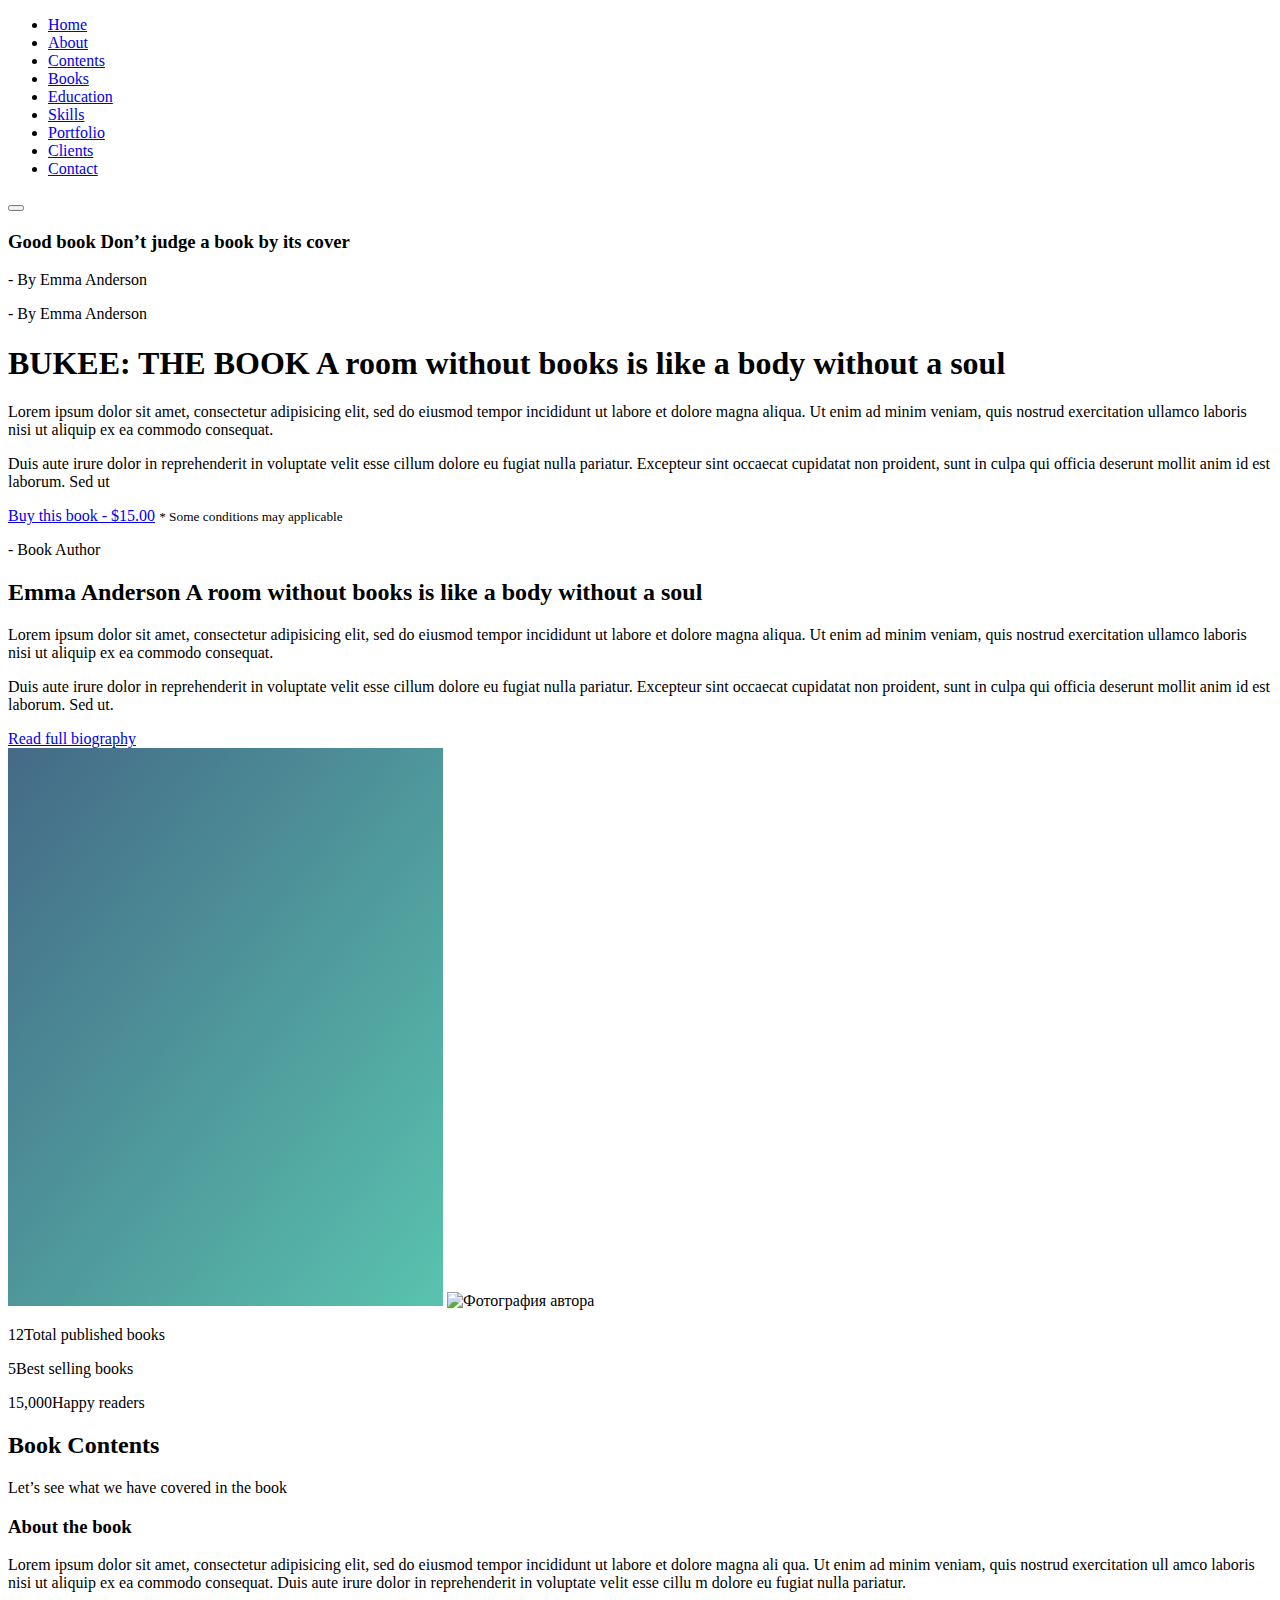
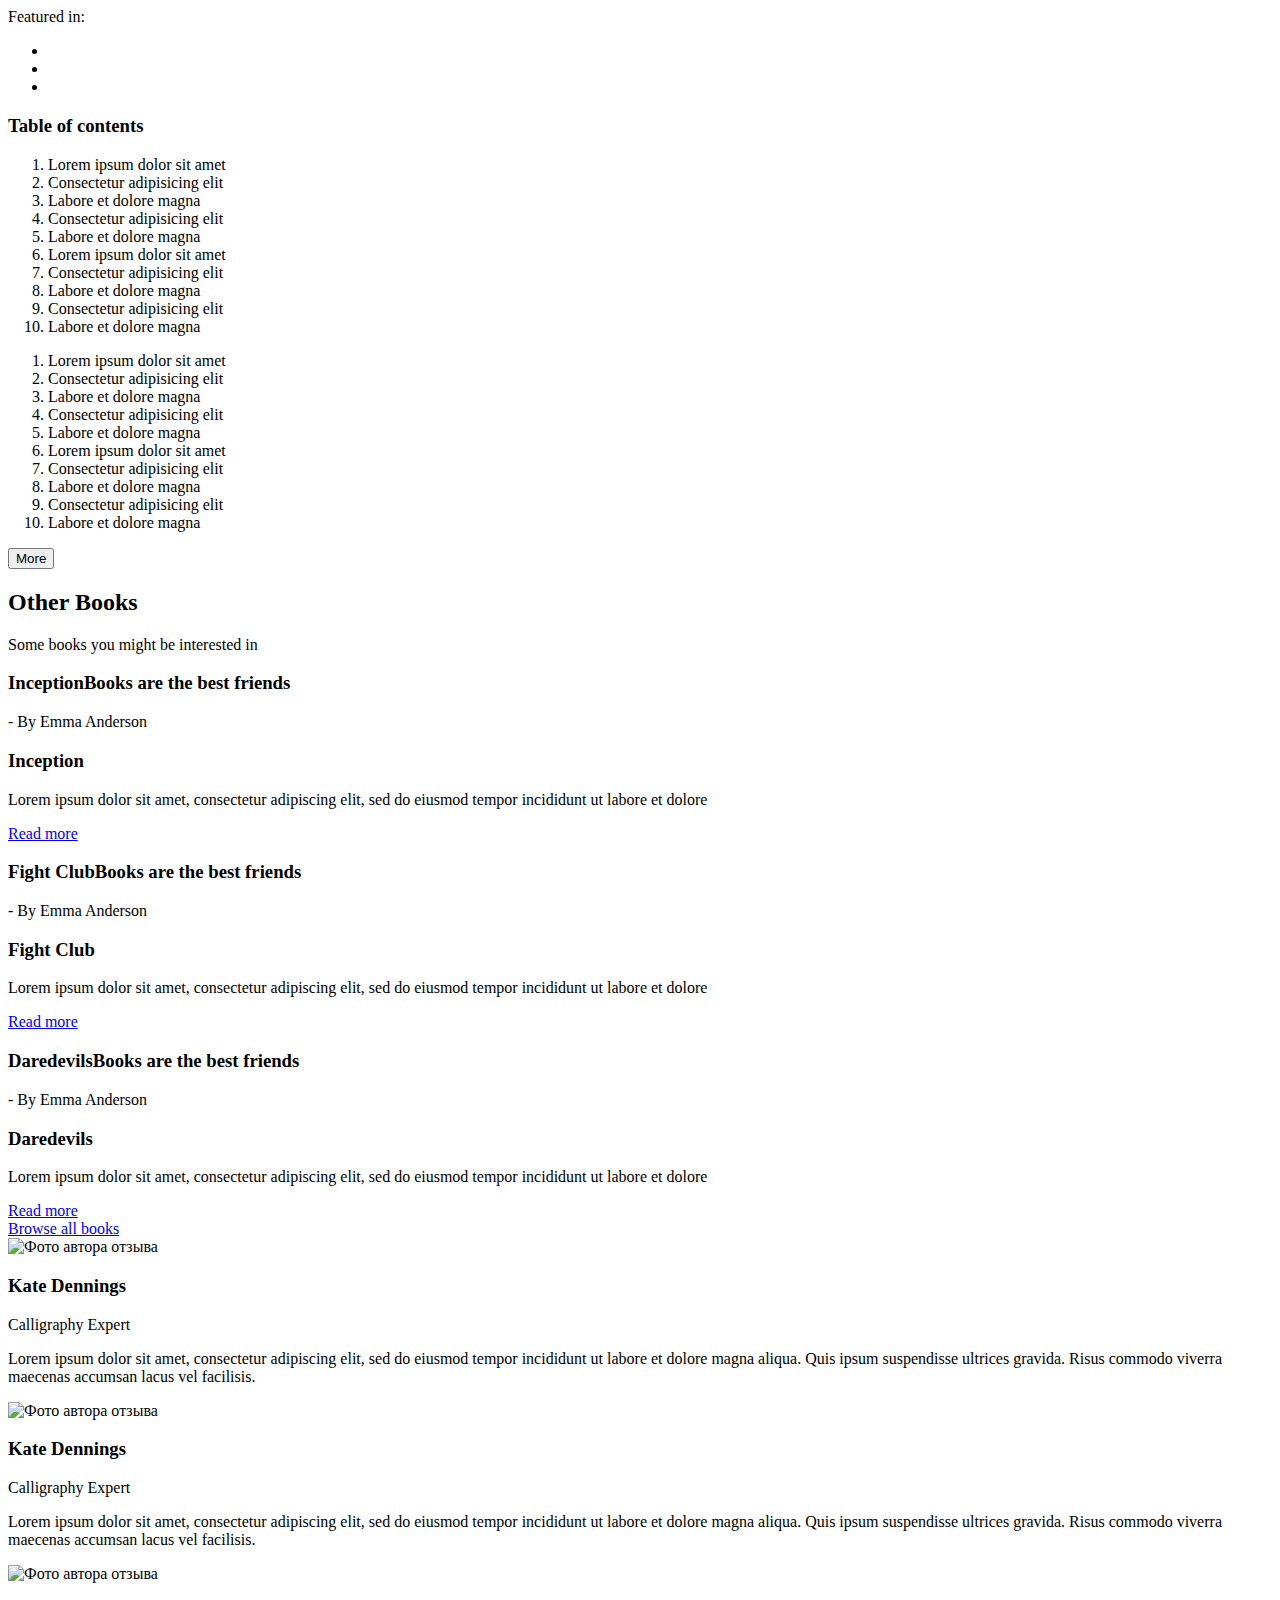
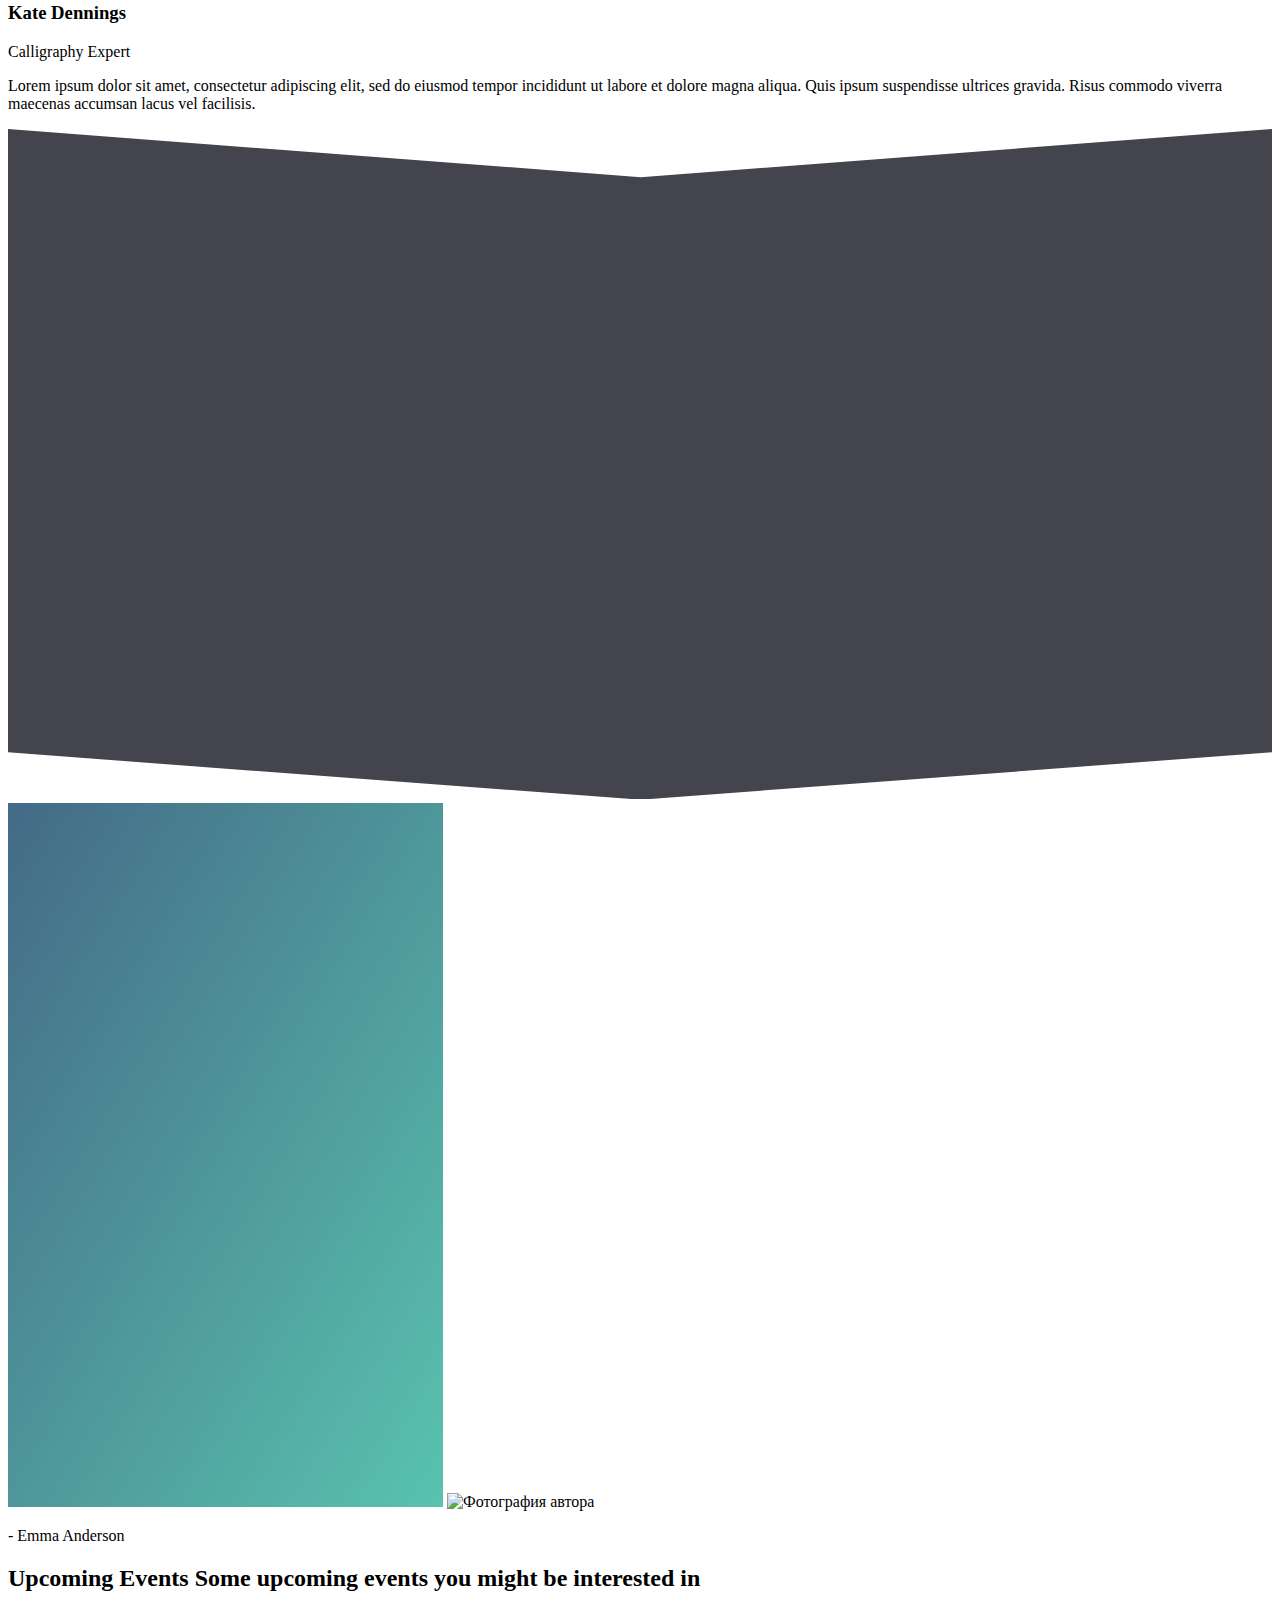
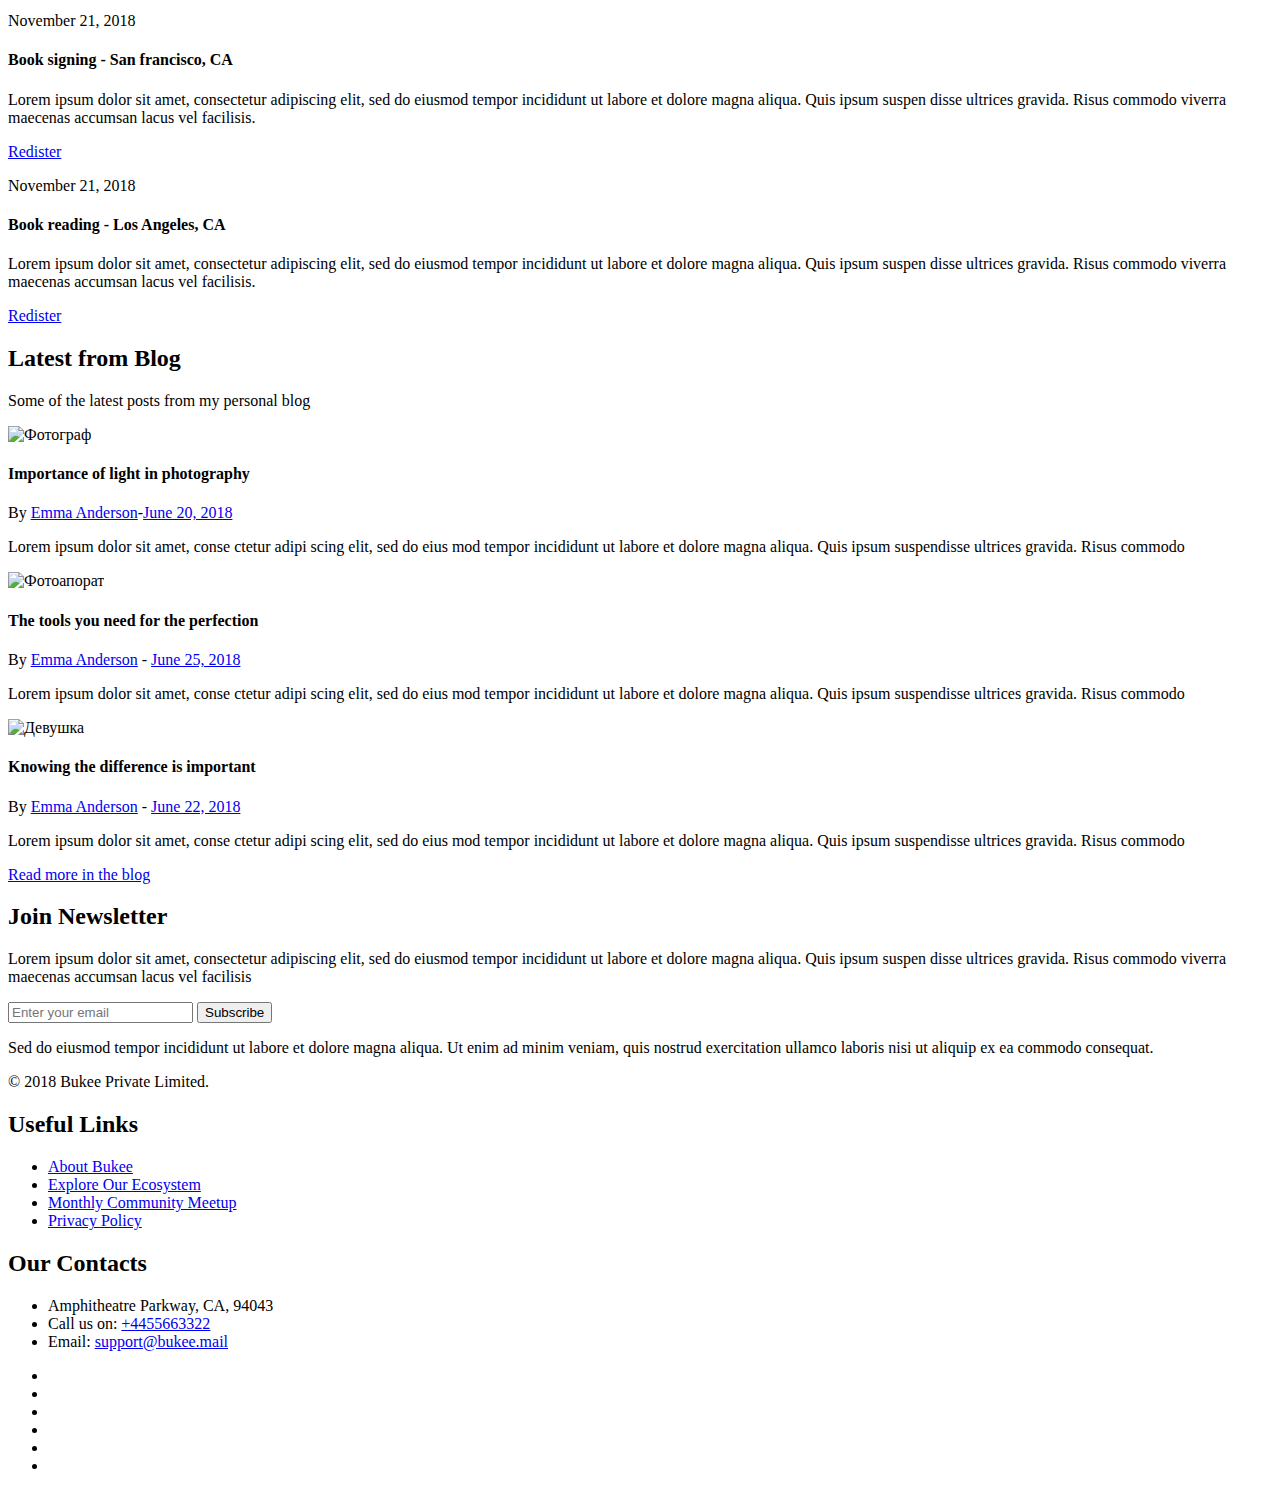
==== commit 87c793aa: "change files path" ====
--- a/src/views/index.html
+++ b/src/views/index.html
@@ -9,28 +9,27 @@
     <meta name="apple-mobile-web-app-status-bar-style" content="black-translucent">
     <meta name="viewport"
         content="width=device-width, user-scalable=no, initial-scale=1.0, maximum-scale=1.0, minimum-scale=1.0">
-    <link rel="shortcut icon" href="../img/favicons/favicon.ico" type="image/x-icon">
-    <link rel="icon" sizes="16x16" href="../img/favicons/favicon-16x16.png" type="image/png">
-    <link rel="icon" sizes="32x32" href="../img/favicons/favicon-32x32.png" type="image/png">
-    <link rel="apple-touch-icon-precomposed" href="../img/favicons/apple-touch-icon-precomposed.png">
-    <link rel="apple-touch-icon" href="../img/favicons/apple-touch-icon.png">
-    <link rel="apple-touch-icon" sizes="57x57" href="../img/favicons/apple-touch-icon-57x57.png">
-    <link rel="apple-touch-icon" sizes="60x60" href="../img/favicons/apple-touch-icon-60x60.png">
-    <link rel="apple-touch-icon" sizes="72x72" href="../img/favicons/apple-touch-icon-72x72.png">
-    <link rel="apple-touch-icon" sizes="76x76" href="../img/favicons/apple-touch-icon-76x76.png">
-    <link rel="apple-touch-icon" sizes="114x114" href="../img/favicons/apple-touch-icon-114x114.png">
-    <link rel="apple-touch-icon" sizes="120x120" href="../img/favicons/apple-touch-icon-120x120.png">
-    <link rel="apple-touch-icon" sizes="144x144" href="../img/favicons/apple-touch-icon-144x144.png">
-    <link rel="apple-touch-icon" sizes="152x152" href="../img/favicons/apple-touch-icon-152x152.png">
-    <link rel="apple-touch-icon" sizes="167x167" href="../img/favicons/apple-touch-icon-167x167.png">
-    <link rel="apple-touch-icon" sizes="180x180" href="../img/favicons/apple-touch-icon-180x180.png">
-    <link rel="apple-touch-icon" sizes="1024x1024" href="../img/favicons/apple-touch-icon-1024x1024.png">
-    <link href="https://fonts.googleapis.com/css?family=Open+Sans:400,400i|Roboto+Slab:100,400,700&display=swap"
-        rel="stylesheet">
-    <link rel="stylesheet" type="text/css" href="https://cdn.jsdelivr.net/npm/slick-carousel@1.8.1/slick/slick.css" />
-    <link rel="stylesheet" href="../styles/main.css">
-
-    <script src="https://kit.fontawesome.com/544c409c65.js" crossorigin="anonymous"></script>
+    <link rel="shortcut icon" href="./img/favicons/favicon.ico" type="image/x-icon">
+    <link rel="icon" sizes="16x16" href="./img/favicons/favicon-16x16.png" type="image/png">
+    <link rel="icon" sizes="32x32" href="./img/favicons/favicon-32x32.png" type="image/png">
+    <link rel="apple-touch-icon-precomposed" href="./img/favicons/apple-touch-icon-precomposed.png">
+    <link rel="apple-touch-icon" href="./img/favicons/apple-touch-icon.png">
+    <link rel="apple-touch-icon" sizes="57x57" href="./img/favicons/apple-touch-icon-57x57.png">
+    <link rel="apple-touch-icon" sizes="60x60" href="./img/favicons/apple-touch-icon-60x60.png">
+    <link rel="apple-touch-icon" sizes="72x72" href="./img/favicons/apple-touch-icon-72x72.png">
+    <link rel="apple-touch-icon" sizes="76x76" href="./img/favicons/apple-touch-icon-76x76.png">
+    <link rel="apple-touch-icon" sizes="114x114" href="./img/favicons/apple-touch-icon-114x114.png">
+    <link rel="apple-touch-icon" sizes="120x120" href="./img/favicons/apple-touch-icon-120x120.png">
+    <link rel="apple-touch-icon" sizes="144x144" href="./img/favicons/apple-touch-icon-144x144.png">
+    <link rel="apple-touch-icon" sizes="152x152" href="./img/favicons/apple-touch-icon-152x152.png">
+    <link rel="apple-touch-icon" sizes="167x167" href="./img/favicons/apple-touch-icon-167x167.png">
+    <link rel="apple-touch-icon" sizes="180x180" href="./img/favicons/apple-touch-icon-180x180.png">
+    <link rel="apple-touch-icon" sizes="1024x1024" href="./img/favicons/apple-touch-icon-1024x1024.png">
+    <link href="https://fonts.googleapis.com/css?family=Open+Sans:400,400i|Roboto+Slab:100,400,700&display=swap" rel="stylesheet">
+    <link rel="stylesheet" href="//cdn.jsdelivr.net/npm/slick-carousel@1.8.1/slick/slick.css"/>
+    <link rel="stylesheet" href="./styles/main.css">
+
+    <script src="https://kit.fontawesome.com/944b9e9746.js" crossorigin="anonymous"></script>
 </head>
 
 <body>
@@ -253,7 +252,7 @@
                 <div class="block-carousel__item">
                     <div class="block-carousel__avatar">
                         <div class="block-carousel__thumb">
-                            <img src="../img/feedback.png" alt="Фото автора отзыва">
+                            <img src="./img/feedback.png" alt="Фото автора отзыва">
                         </div>
                         <span class="block-carousel__bq"></span>
                     </div>
@@ -266,7 +265,7 @@
                 <div class="block-carousel__item">
                     <div class="block-carousel__avatar">
                         <div class="block-carousel__thumb">
-                            <img src="../img/feedback.png" alt="Фото автора отзыва">
+                            <img src="./img/feedback.png" alt="Фото автора отзыва">
                         </div>
                         <span class="block-carousel__bq"></span>
                     </div>
@@ -279,7 +278,7 @@
                 <div class="block-carousel__item">
                     <div class="block-carousel__avatar">
                         <div class="block-carousel__thumb">
-                            <img src="../img/feedback.png" alt="Фото автора отзыва">
+                            <img src="./img/feedback.png" alt="Фото автора отзыва">
                         </div>
                         <span class="block-carousel__bq"></span>
                     </div>
@@ -350,7 +349,7 @@
             </h2>
             <div class="block-blog">
                 <div class="block-blog-item">
-                    <div class="block-blog-img"><img src="../img/coffee1.jpg" alt="Фотограф"></div>
+                    <div class="block-blog-img"><img src="./img/coffee1.jpg" alt="Фотограф"></div>
                     <h4 class="block-blog-item__title">Importance of light in photography</h4>
                     <div class="block-blog-date">
                         <p>By <a href="##">Emma Anderson</a><span>-</span><a href="##">June 20, 2018</a></p>
@@ -360,7 +359,7 @@
                         gravida. Risus commodo</p>
                 </div>
                 <div class="block-blog-item">
-                    <div class="block-blog-img"><img src="../img/coffee2.jpg" alt="Фотоапорат"></div>
+                    <div class="block-blog-img"><img src="./img/coffee2.jpg" alt="Фотоапорат"></div>
                     <h4 class="block-blog-item__title">The tools you need for the perfection</h4>
                     <div class="block-blog-date">
                         <p>By <a href="##">Emma Anderson</a><span> - </span><a href="##">June 25, 2018</a></p>
@@ -370,7 +369,7 @@
                         gravida. Risus commodo</p>
                 </div>
                 <div class="block-blog-item">
-                    <div class="block-blog-img"><img src="../img/coffee3.jpg" alt="Девушка"></div>
+                    <div class="block-blog-img"><img src="./img/coffee3.jpg" alt="Девушка"></div>
                     <h4 class="block-blog-item__title">Knowing the difference is important</h4>
                     <div class="block-blog-date">
                         <p>By <a href="##">Emma Anderson</a><span> - </span><a href="##">June 22, 2018</a></p>
@@ -439,11 +438,10 @@
             </div>
         </div>
     </footer>
-    <script src="https://code.jquery.com/jquery-3.4.1.min.js"
-        integrity="sha256-CSXorXvZcTkaix6Yvo6HppcZGetbYMGWSFlBw8HfCJo=" crossorigin="anonymous"></script>
-    <script type="text/javascript" src="https://cdn.jsdelivr.net/npm/slick-carousel@1.8.1/slick/slick.min.js"></script>
-    <script src="../js/main.js"></script>
-    <script src="../js/vendor.js"></script>
+    <script src="https://code.jquery.com/jquery-3.4.1.min.js"></script>
+    <script type="text/javascript" src="//cdn.jsdelivr.net/npm/slick-carousel@1.8.1/slick/slick.min.js"></script>
+    <script src="js/main.min.js"></script>
+    <script src="js/vendor.js"></script>
     <script>
         $(document).ready(function () {
             
